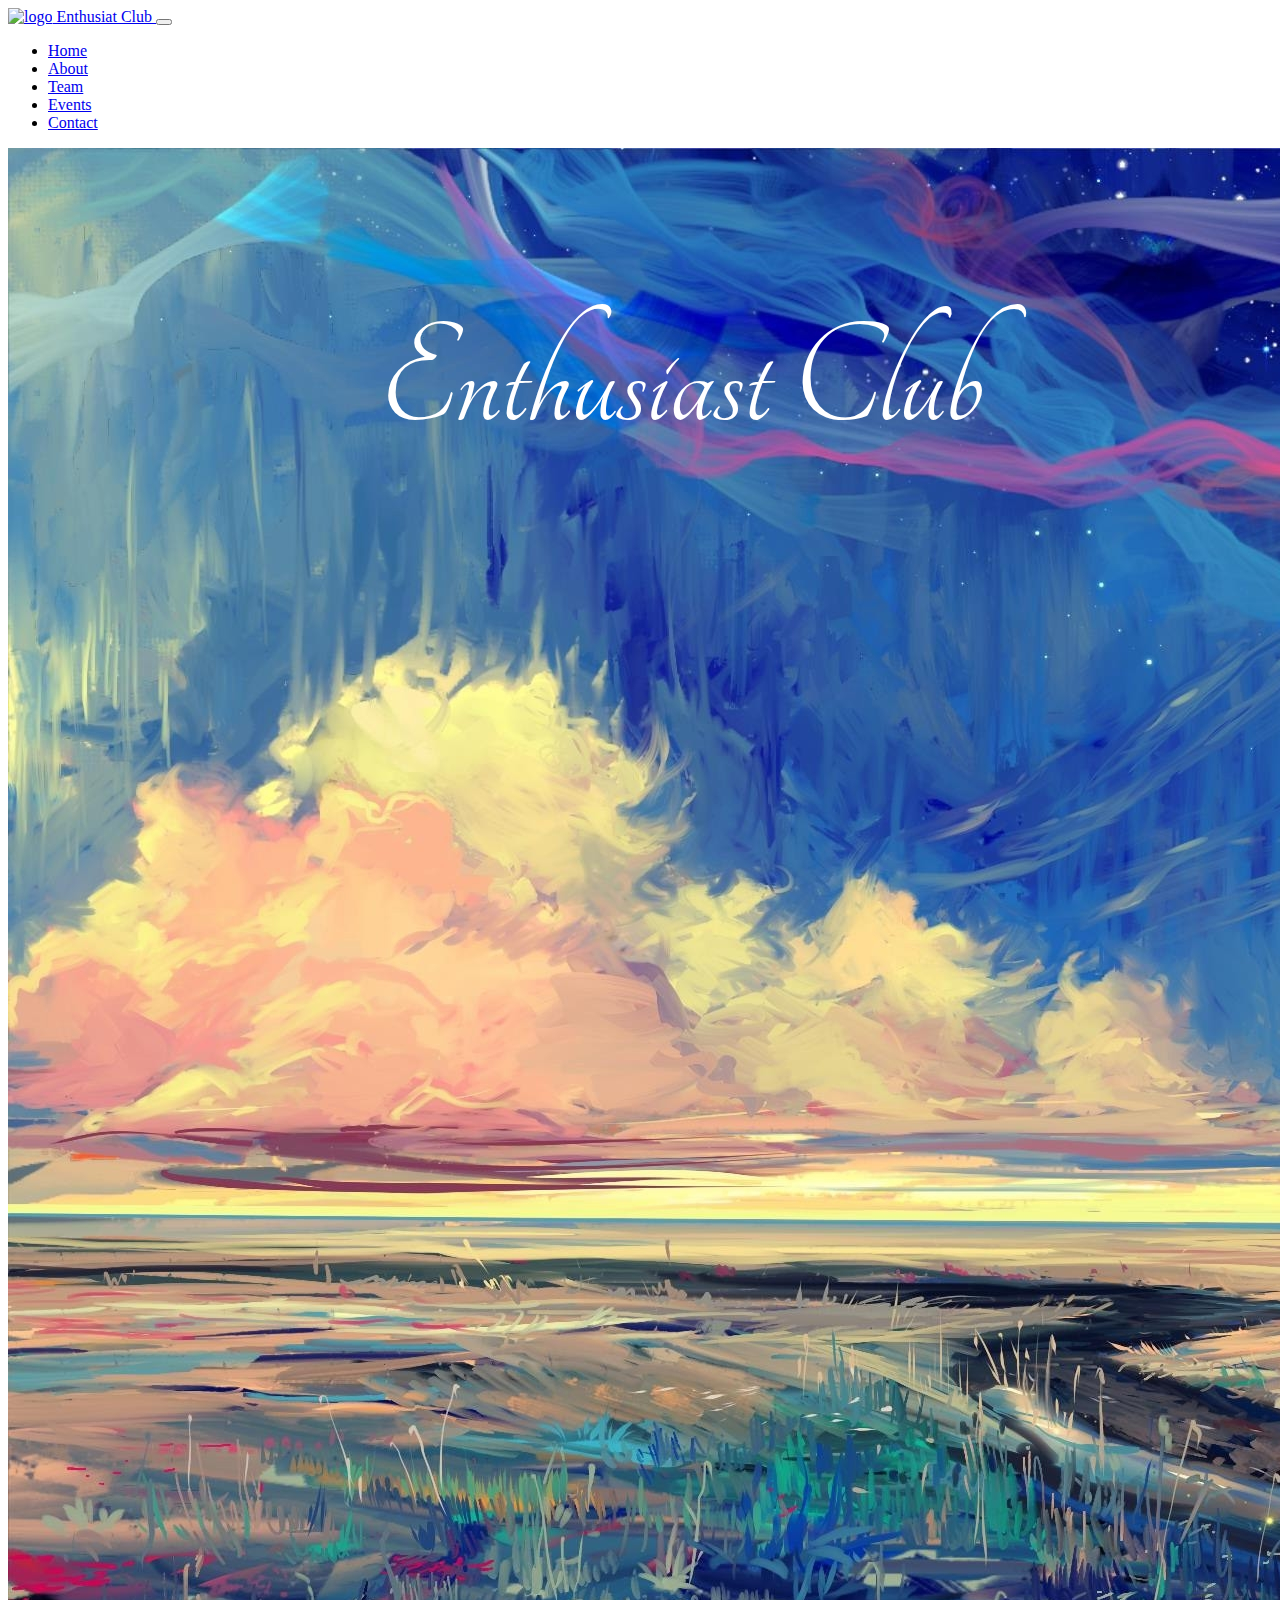
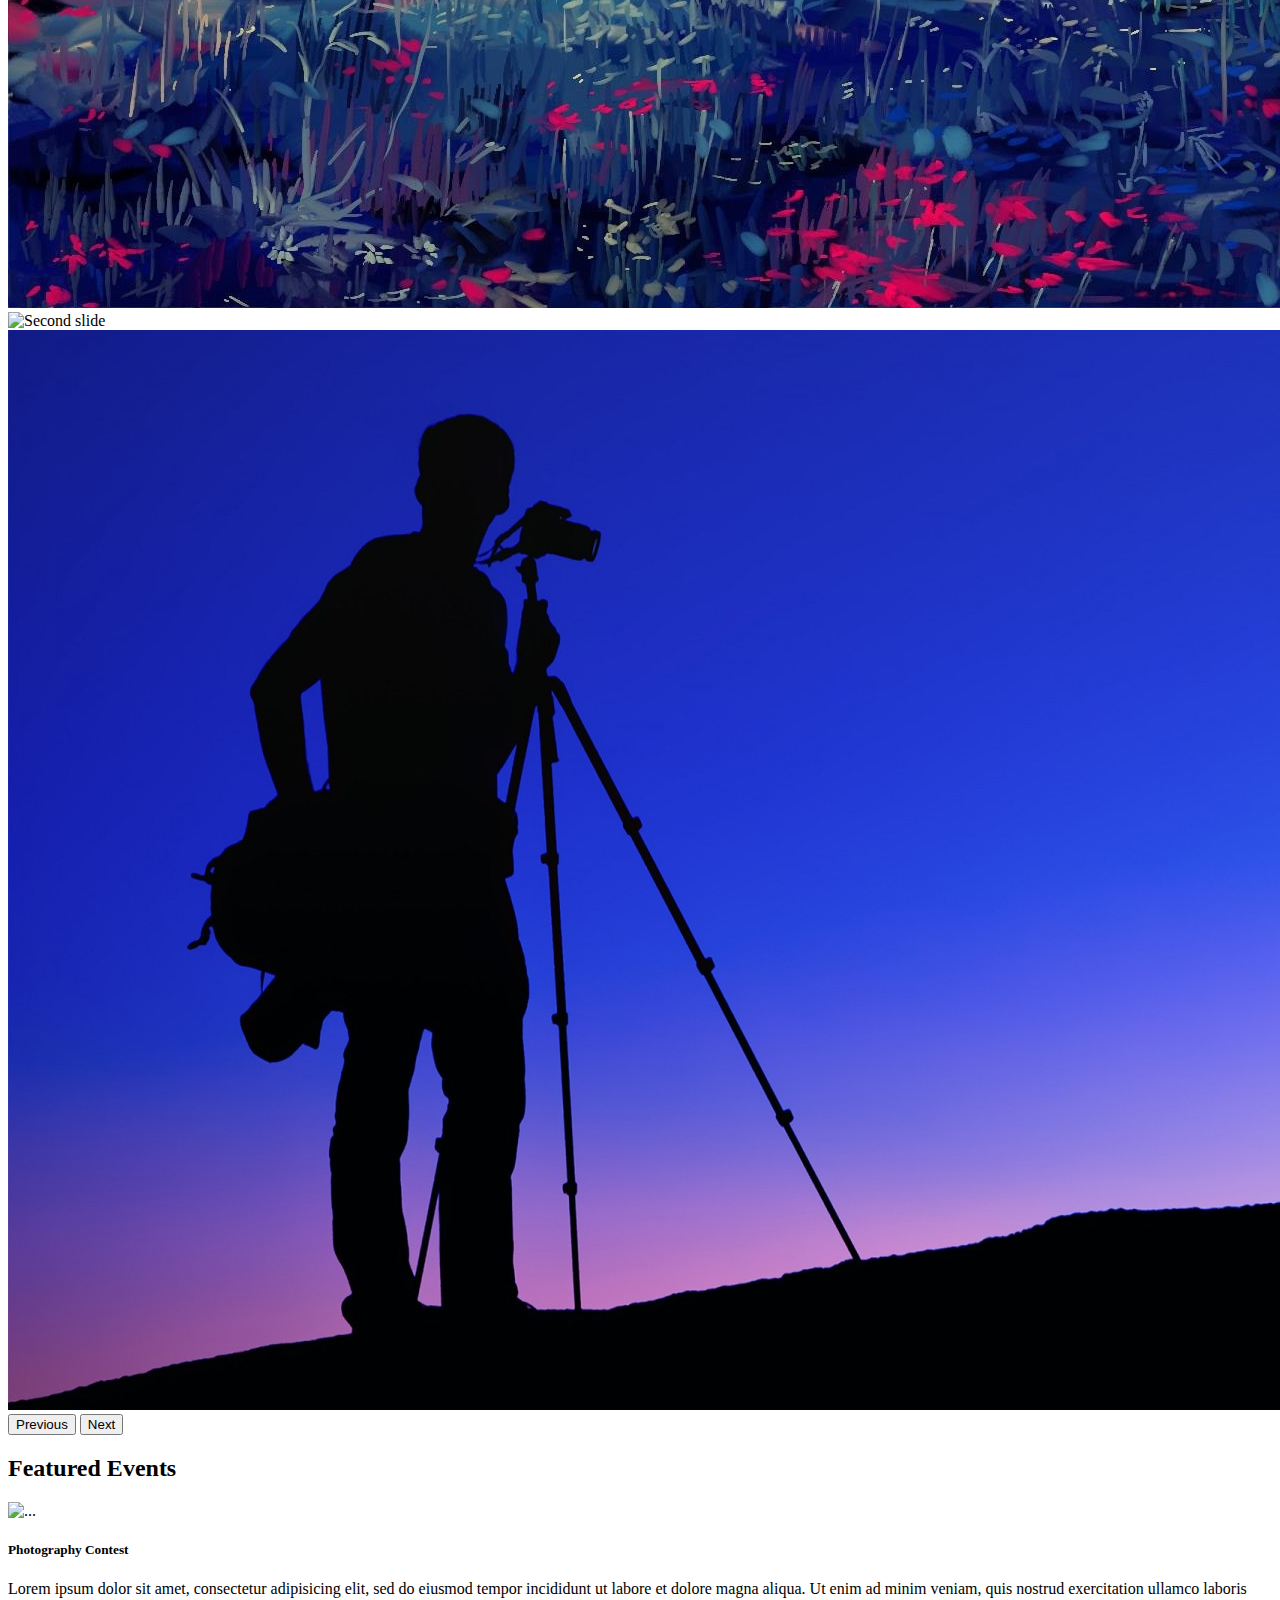
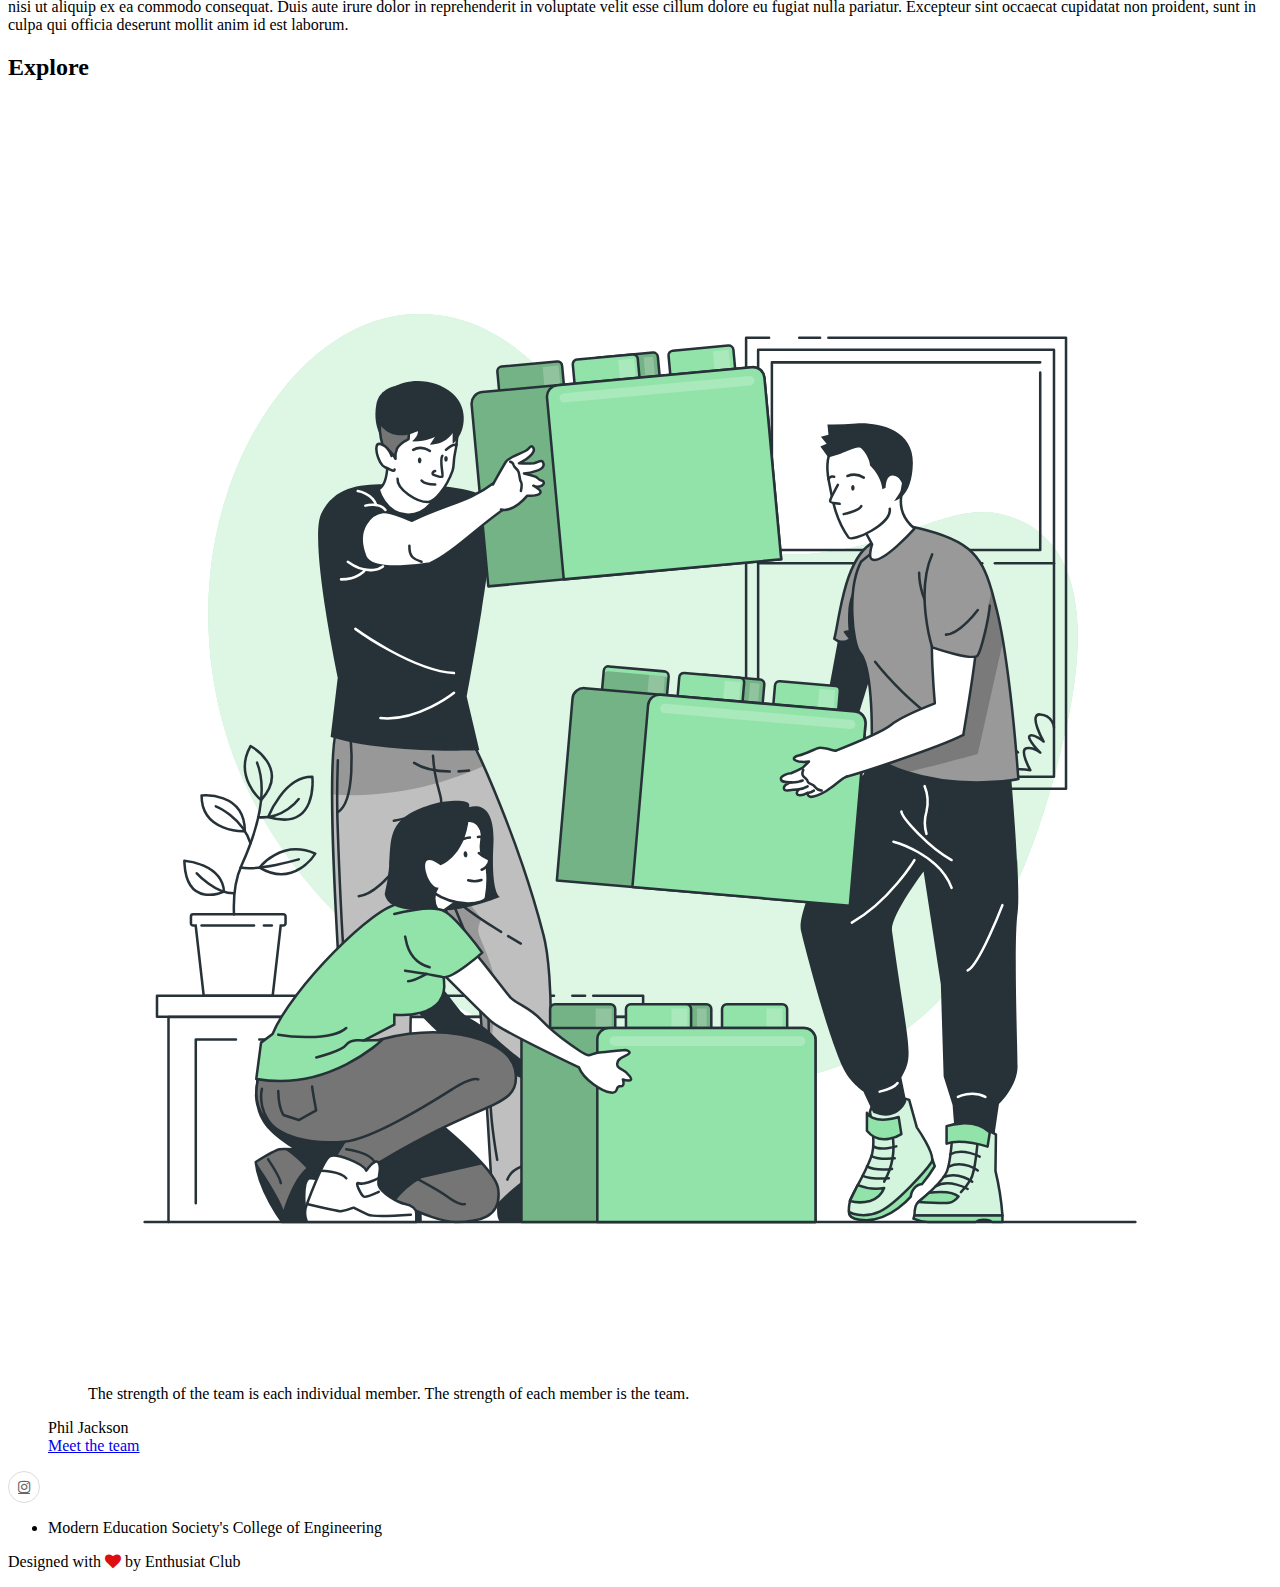
==== index.html @ 8f1eaae1 "Merge pull request #1 from EnthusiastClub/main" ====
<!DOCTYPE html>
<html lang="en" dir="ltr">

<head>
  <meta charset="utf-8">
  <meta name="viewport" content="width=device-width, initial-scale=1.0">
  <title>Enthusiast Club</title>
  <link id='favicon' rel="shortcut icon" href="https://ik.imagekit.io/ec/Vector_EC_Recreate_kZ7aZPhyqGZ.png?updatedAt=1634973877570" type="image/x-png">

  <link href="https://maxcdn.bootstrapcdn.com/font-awesome/4.7.0/css/font-awesome.min.css" rel="stylesheet" />
  <link rel="stylesheet" href="bootstrap.min.css">
  <link rel="stylesheet" href="master.css">
</head>

<body>

  <!-- navbar start -->
  <nav class="navbar navbar-expand-lg navbar-dark bg-dark">
    <div class="container-fluid">
      <a class="navbar-brand" href="#">
        <img src="https://ik.imagekit.io/ec/Vector_EC_Recreate_kZ7aZPhyqGZ.png?updatedAt=1634973877570" width='30' height='24' alt="logo"> Enthusiat Club
      </a>
      <button class="navbar-toggler" type="button" data-bs-toggle="collapse" data-bs-target="#navbarColor03" aria-controls="navbarColor03" aria-expanded="false" aria-label="Toggle navigation">
        <span class="navbar-toggler-icon"></span>
      </button>

      <div class="collapse navbar-collapse justify-content-end" id="navbarColor03">
        <ul class="navbar-nav ">
          <li class="nav-item">
            <a class="nav-link" href="index.html">Home</a>
          </li>
          <li class="nav-item">
            <a class="nav-link" href="about.html">About</a>
          </li>
          <li class="nav-item">
            <a class="nav-link" href="team.html">Team</a>
          </li>
          <li class="nav-item">
            <a class="nav-link" href="events.html">Events</a>
          </li>
          <li class="nav-item">
            <a class="nav-link" href="contact.html">Contact</a>
          </li>
        </ul>
      </div>
    </div>
  </nav>



  <!-- navbar end -->
  <div class="on-carousel">Enthusiast Club </div>
  <div id="carouselExampleControls" class="carousel slide" data-bs-ride="carousel">
    <div class="carousel-inner">
      <div class="carousel-item active">
        <img class="d-block w-100" src="assests/art.jpg" alt="First slide">
      </div>
      <div class="carousel-item">
        <img class="d-block w-100" src="assests/yoga.jpg" alt="Second slide">
      </div>
      <div class="carousel-item">
        <img class="d-block w-100" src="assests/photography.jpg" alt="Third slide">
      </div>
    </div>
    <button class="carousel-control-prev" type="button" data-bs-target="#carouselExampleControls" data-bs-slide="prev">
      <span class="carousel-control-prev-icon" aria-hidden="true"></span>
      <span class="visually-hidden">Previous</span>
    </button>
    <button class="carousel-control-next" type="button" data-bs-target="#carouselExampleControls" data-bs-slide="next">
      <span class="carousel-control-next-icon" aria-hidden="true"></span>
      <span class="visually-hidden">Next</span>
    </button>
  </div>


  <div class="container">
    <div class="text-center my-4">
      <h2>Featured Events</h2>
    </div>
    <div class="container my-4">
      <div class="row row-cols-1 row-cols-md-3 g-4">
        <div class="col">
          <div class="card">
            <img src="https://ik.imagekit.io/ec/events/photo_WQ56jfYJ6ry.png?updatedAt=1634973654478" class="card-img-top" height=400px alt="...">
            <div class="card-body">
              <h5 class="card-title">Photography Contest</h5>
              <p class="card-text">Lorem ipsum dolor sit amet, consectetur adipisicing elit, sed do eiusmod tempor incididunt ut labore et dolore magna aliqua. Ut enim ad minim veniam, quis nostrud exercitation ullamco laboris nisi ut aliquip ex ea
                commodo consequat. Duis aute irure dolor in reprehenderit in voluptate velit esse cillum dolore eu fugiat nulla pariatur. Excepteur sint occaecat cupidatat non proident, sunt in culpa qui officia deserunt mollit anim id est laborum.
              </p>
            </div>
          </div>
        </div>
      </div>
    </div>
  </div>

  <div class="container">
    <div class="text-center my-4">
      <h2>Explore</h2>
    </div>
    <div class="row">
      <div class="col-md-6">
        <svg class=animated id=freepik_stories-team-work version=1.1 viewBox="0 0 500 500" xmlns=http://www.w3.org/2000/svg xmlns:svgjs=http://svgjs.com/svgjs xmlns:xlink=http://www.w3.org/1999/xlink>
          <style>
            svg#freepik_stories-team-work:not(.animated) .animable {
              opacity: 0
            }

            svg#freepik_stories-team-work.animated #freepik--background-simple--inject-2 {
              animation: 1s 1 forwards cubic-bezier(.36, -.01, .5, 1.38) slideRight, 1.5s Infinite linear floating;
              animation-delay: 0s, 1s
            }

            svg#freepik_stories-team-work.animated #freepik--Floor--inject-2 {
              animation: 1s 1 forwards cubic-bezier(.36, -.01, .5, 1.38) slideUp, 1.5s Infinite linear floating;
              animation-delay: 0s, 1s
            }

            svg#freepik_stories-team-work.animated #freepik--Window--inject-2 {
              animation: 1s 1 forwards cubic-bezier(.36, -.01, .5, 1.38) slideLeft, 1.5s Infinite linear floating;
              animation-delay: 0s, 1s
            }

            svg#freepik_stories-team-work.animated #freepik--Table--inject-2 {
              animation: 1s 1 forwards cubic-bezier(.36, -.01, .5, 1.38) slideRight, 1.5s Infinite linear floating;
              animation-delay: 0s, 1s
            }

            svg#freepik_stories-team-work.animated #freepik--character-3--inject-2 {
              animation: 1s 1 forwards cubic-bezier(.36, -.01, .5, 1.38) slideUp, 1.5s Infinite linear floating;
              animation-delay: 0s, 1s
            }

            svg#freepik_stories-team-work.animated #freepik--character-2--inject-2 {
              animation: 1s 1 forwards cubic-bezier(.36, -.01, .5, 1.38) lightSpeedRight, 1.5s Infinite linear floating;
              animation-delay: 0s, 1s
            }

            svg#freepik_stories-team-work.animated #freepik--character-1--inject-2 {
              animation: 1s 1 forwards cubic-bezier(.36, -.01, .5, 1.38) slideDown, 1.5s Infinite linear floating;
              animation-delay: 0s, 1s
            }

            @keyframes slideRight {
              0% {
                opacity: 0;
                transform: translateX(30px)
              }

              100% {
                opacity: 1;
                transform: translateX(0)
              }
            }

            @keyframes floating {
              0% {
                opacity: 1;
                transform: translateY(0)
              }

              50% {
                transform: translateY(-10px)
              }

              100% {
                opacity: 1;
                transform: translateY(0)
              }
            }

            @keyframes slideUp {
              0% {
                opacity: 0;
                transform: translateY(30px)
              }

              100% {
                opacity: 1;
                transform: inherit
              }
            }

            @keyframes slideLeft {
              0% {
                opacity: 0;
                transform: translateX(-30px)
              }

              100% {
                opacity: 1;
                transform: translateX(0)
              }
            }

            @keyframes lightSpeedRight {
              from {
                transform: translate3d(50%, 0, 0) skewX(-20deg);
                opacity: 0
              }

              60% {
                transform: skewX(10deg);
                opacity: 1
              }

              80% {
                transform: skewX(-2deg)
              }

              to {
                opacity: 1;
                transform: translate3d(0, 0, 0)
              }
            }

            @keyframes slideDown {
              0% {
                opacity: 0;
                transform: translateY(-30px)
              }

              100% {
                opacity: 1;
                transform: translateY(0)
              }
            }
          </style>
          <g id=freepik--background-simple--inject-2 class=animable style="transform-origin:248.588px 250.609px">
            <g id=elt0tnafhuuo>
              <path d=M67.93,167.09s-27.88,72,11.3,144.5S199.11,422.39,263.7,455.14s131.66,16.8,163.53-36.84-11.84-91.93-11.9-168.42,11.45-96.74-30-161.36-143.06-78.93-219.9-31S67.93,167.09,67.93,167.09Z
                style="fill:#fff;opacity:.7;transform-origin:248.588px 250.609px" class=animable></path>
            </g>
            <path
              d=M110,112.47C123.46,96.39,141.65,84,163.33,84.21c37,.46,57,33.21,78.22,58.47,11,13.1,23.49,25.74,39.83,31.9,24.51,9.23,51.81,3.84,75.69-4.73,10.7-3.84,23.37-9.24,35.42-6.48,36.63,8.38,32.82,53.08,26.77,81.39C411.09,283,397.81,323.66,370.9,353c-64.43,70.29-180.38,27.2-238.5-28.89-4.27-4.13-8.36-8.43-12.21-13A179.75,179.75,0,0,1,95,272.74C76.28,233.79,73.7,186.45,90,146.2A128,128,0,0,1,110,112.47Z
              style="fill:#92e3a9;transform-origin:251.184px 236.874px" class=animable id=eln4mu0pn1d7e></path>
            <g id=el1ot7yx2hgf1>
              <path
                d=M110,112.47C123.46,96.39,141.65,84,163.33,84.21c37,.46,57,33.21,78.22,58.47,11,13.1,23.49,25.74,39.83,31.9,24.51,9.23,51.81,3.84,75.69-4.73,10.7-3.84,23.37-9.24,35.42-6.48,36.63,8.38,32.82,53.08,26.77,81.39C411.09,283,397.81,323.66,370.9,353c-64.43,70.29-180.38,27.2-238.5-28.89-4.27-4.13-8.36-8.43-12.21-13A179.75,179.75,0,0,1,95,272.74C76.28,233.79,73.7,186.45,90,146.2A128,128,0,0,1,110,112.47Z
                style="fill:#fff;opacity:.7;transform-origin:251.184px 236.874px" class=animable></path>
            </g>
          </g>
          <g id=freepik--Floor--inject-2 class=animable style="transform-origin:250px 443.43px">
            <line class=animable id=el79w4qjqgcl style="fill:none;stroke:#263238;stroke-linecap:round;stroke-linejoin:round;transform-origin:250px 443.43px" x1=54.05 x2=445.95 y1=443.43 y2=443.43></line>
          </g>
          <g id=freepik--Window--inject-2 class=animable style="transform-origin:355.245px 182.845px">
            <polyline class=animable id=elty707m2bl9n points="291.97 240.8 291.97 93.66 301.08 93.66" style="fill:none;stroke:#263238;stroke-linecap:round;stroke-linejoin:round;transform-origin:296.525px 167.23px"></polyline>
            <line class=animable id=elw7iupktbaar style="fill:none;stroke:#263238;stroke-linecap:round;stroke-linejoin:round;transform-origin:291.97px 256.36px" x1=291.97 x2=291.97 y1=258.31 y2=254.41></line>
            <polyline class=animable id=elhv4njigleb7 points="324.51 93.66 418.52 93.66 418.52 272.03 291.97 272.03" style="fill:none;stroke:#263238;stroke-linecap:round;stroke-linejoin:round;transform-origin:355.245px 182.845px"></polyline>
            <line class=animable id=elxkyp9njxt1 style="fill:none;stroke:#263238;stroke-linecap:round;stroke-linejoin:round;transform-origin:317.12px 93.66px" x1=312.99 x2=321.25 y1=93.66 y2=93.66></line>
            <rect class=animable height=168.87 style="fill:none;stroke:#263238;stroke-linecap:round;stroke-linejoin:round;transform-origin:355.245px 182.845px" width=117.03 x=296.73 y=98.41 id=elg0uy6qunoj4></rect>
            <polyline class=animable id=elwlpexm7tje points="408.32 107.45 408.32 177.58 302.17 177.58 302.17 173" style="fill:none;stroke:#263238;stroke-linecap:round;stroke-linejoin:round;transform-origin:355.245px 142.515px"></polyline>
            <polyline class=animable id=elu436w5joodl points="302.17 162.28 302.17 103.39 408.32 103.39" style="fill:none;stroke:#263238;stroke-linecap:round;stroke-linejoin:round;transform-origin:355.245px 132.835px"></polyline>
            <line class=animable id=elth34e946vwk style="fill:none;stroke:#263238;stroke-linecap:round;stroke-linejoin:round;transform-origin:302.17px 167.265px" x1=302.17 x2=302.17 y1=169.49 y2=165.04></line>
            <line class=animable id=el565ixlwlbb7 style="fill:none;stroke:#263238;stroke-linecap:round;stroke-linejoin:round;transform-origin:402.075px 182.84px" x1=390.39 x2=413.76 y1=182.84 y2=182.84></line>
            <line class=animable id=elydpa6iwu7rd style="fill:none;stroke:#263238;stroke-linecap:round;stroke-linejoin:round;transform-origin:383.735px 182.84px" x1=382.08 x2=385.39 y1=182.84 y2=182.84></line>
            <line class=animable id=elpxby56jjv4 style="fill:none;stroke:#263238;stroke-linecap:round;stroke-linejoin:round;transform-origin:337.435px 182.84px" x1=296.73 x2=378.14 y1=182.84 y2=182.84></line>
            <polyline class=animable id=elf7zy1svhvi points="349.36 177.58 349.36 175.16 359.15 175.16 359.15 176.53 355.25 176.53 355.25 177.58"
              style="fill:none;stroke:#263238;stroke-linecap:round;stroke-linejoin:round;transform-origin:354.255px 176.37px"></polyline>
            <path d=M296.93,246s1.63,1.23,2.77,8.67c0,0,2-11.88,4.34-12.06s1.9,7.72,1.9,7.72.4-3.89,2.26-3.71,0,8,0,8,2.24-6.14,4.36-6-1.4,11.12-1.4,11.12,5.44-3.94,7.64-2-1.22,6.78-1.22,6.78,7.8-1.69,9,2.89
              style="fill:none;stroke:#263238;stroke-linecap:round;stroke-linejoin:round;transform-origin:311.755px 255.008px" class=animable id=elr8vqlkvjtko></path>
            <path
              d=M326.59,263s3.4-2.23,6.08-1.19c0,0-1.7-2.59,0-4.17s3.88,4.17,3.88,4.17.25-9.65,3.65-9.16,0,9.16,0,9.16,6.07-5.38,7.53-3.51-1,4.7-1,4.7a6.58,6.58,0,0,1,6.32,1.55s4.07-4.15,8.59-4.75c0,0-3-8.73-1.55-10.49s4.11,7.62,4.11,7.62,1.16-6.1,5-6.58c0,0-3.17-1.72-2.23-4.33s5.31.62,5.31.62-1.8-4.59,1.05-5.85,4,3.84,4,3.84.8-5.34,4.14-5,2.26,6.44,2.26,6.44,3.15-4.88,4.84-4.39c3.37,1,2.35,8.72,2.35,8.72s4.7-3.27,5.92-1.76-4.9,5.81-4.9,5.81,4.67.51,7.58,3.24
              style="fill:none;stroke:#263238;stroke-linecap:round;stroke-linejoin:round;transform-origin:363.055px 252.082px" class=animable id=elm32tts06su8></path>
            <path d=M413.76,247.8s-.54-4.9-5.44-5.16,1.35,10.75,1.35,10.75-4.05-3.35-5.5-2.32,4.15,6.71,4.15,6.71-2.69-2.49-5.52-1.72,1.61,8.66,1.61,8.66A20.18,20.18,0,0,0,392,266.18
              style="fill:none;stroke:#263238;stroke-linecap:round;stroke-linejoin:round;transform-origin:402.88px 254.408px" class=animable id=elg1jfuct8ga8></path>
          </g>
          <g id=freepik--Table--inject-2 class=animable style="transform-origin:155.09px 349.3px">
            <line class=animable id=el6ulc85enyjc style="fill:none;stroke:#263238;stroke-linecap:round;stroke-linejoin:round;transform-origin:246.69px 421.41px" x1=246.69 x2=246.69 y1=399.65 y2=443.17></line>
            <line class=animable id=el640r3d5mtc style="fill:none;stroke:#263238;stroke-linecap:round;stroke-linejoin:round;transform-origin:246.69px 390.07px" x1=246.69 x2=246.69 y1=385.41 y2=394.73></line>
            <polyline class=animable id=elaiz0th3g8h7 points="63.49 443.43 63.49 362.33 246.69 362.33 246.69 380.13" style="fill:none;stroke:#263238;stroke-linecap:round;stroke-linejoin:round;transform-origin:155.09px 402.88px"></polyline>
            <polyline class=animable id=elbfvevttel7i points="90.18 371.2 74.28 371.2 74.28 435.99" style="fill:none;stroke:#263238;stroke-linecap:round;stroke-linejoin:round;transform-origin:82.23px 403.595px"></polyline>
            <polyline class=animable id=ellq1bmkf13jd points="235.9 443.17 235.9 371.2 99.41 371.2" style="fill:none;stroke:#263238;stroke-linecap:round;stroke-linejoin:round;transform-origin:167.655px 407.185px"></polyline>
            <line class=animable id=el4jr3y2lao8m style="fill:none;stroke:#263238;stroke-linecap:round;stroke-linejoin:round;transform-origin:225.755px 353.93px" x1=228.28 x2=223.23 y1=353.93 y2=353.93></line>
            <polyline class=animable id=el7zkgndcbk35 points="215.98 353.93 58.94 353.93 58.94 362.27 251.24 362.27 251.24 353.93 231.5 353.93"
              style="fill:none;stroke:#263238;stroke-linecap:round;stroke-linejoin:round;transform-origin:155.09px 358.1px"></polyline>
            <path d=M69.77,300.49s15,1.19,15.68,12.29C85.45,312.78,70.2,319.8,69.77,300.49Z style="fill:none;stroke:#263238;stroke-linecap:round;stroke-linejoin:round;transform-origin:77.61px 307.257px" class=animable id=elyd3lhltkash></path>
            <path d=M99.54,303.25s8.41-11.37,22-5.54C121.54,297.71,113.24,311.45,99.54,303.25Z style="fill:none;stroke:#263238;stroke-linecap:round;stroke-linejoin:round;transform-origin:110.54px 300.954px" class=animable id=els50lrblpuqj></path>
            <path d=M120.39,267.35s2.42,21.87-17.49,15.85C102.9,283.2,109.22,267.12,120.39,267.35Z style="fill:none;stroke:#263238;stroke-linecap:round;stroke-linejoin:round;transform-origin:111.691px 275.798px" class=animable id=el4jvrdfqy0dk>
            </path>
            <path d=M95.94,255.17s15.75,8.5,4.17,21.38C100.11,276.55,89.07,267.35,95.94,255.17Z style="fill:none;stroke:#263238;stroke-linecap:round;stroke-linejoin:round;transform-origin:99.0244px 265.86px" class=animable id=eluu2wvk5fesm></path>
            <path d=M76.57,274.72S93.69,273,93.69,288.84C93.69,288.84,76.57,289.52,76.57,274.72Z style="fill:none;stroke:#263238;stroke-linecap:round;stroke-linejoin:round;transform-origin:85.13px 281.755px" class=animable id=el50w8zmsma8f></path>
            <path d=M89.4,321.73c-.25-5.32-.25-12.16,3-19.39,7.49-16.68,10-30.73,6.11-40.63 style="fill:none;stroke:#263238;stroke-linecap:round;stroke-linejoin:round;transform-origin:94.8143px 291.72px" class=animable id=elag60e614uc6></path>
            <path d=M82.19,279s10.26,4.08,13.75,14.65 style="fill:none;stroke:#263238;stroke-linecap:round;stroke-linejoin:round;transform-origin:89.065px 286.325px" class=animable id=el3w47whtqe3j></path>
            <path d=M115,276.1s-5.93,8.08-16,7.21 style="fill:none;stroke:#263238;stroke-linecap:round;stroke-linejoin:round;transform-origin:107px 279.738px" class=animable id=elwgad9gn6wnk></path>
            <path d=M115,300s-16.43,4.73-23,3.18 style="fill:none;stroke:#263238;stroke-linecap:round;stroke-linejoin:round;transform-origin:103.5px 301.746px" class=animable id=el1veiwvkxp7l></path>
            <path d=M74.67,305.49s7.35,8.06,14.73,7.93 style="fill:none;stroke:#263238;stroke-linecap:round;stroke-linejoin:round;transform-origin:82.035px 309.456px" class=animable id=elz0rmbao7oal></path>
            <path d=M108.93,321.73H73.24a.87.87,0,0,0-.87.87v2.71a.86.86,0,0,0,.87.86h1l3.18,27.76H104.7l3.18-27.76h1.05a.85.85,0,0,0,.86-.86V322.6A.86.86,0,0,0,108.93,321.73Z
              style="fill:none;stroke:#263238;stroke-miterlimit:10;transform-origin:91.08px 337.83px" class=animable id=elqc4ld7dr4r></path>
            <line class=animable id=el7rcef11lkkc style="fill:none;stroke:#263238;stroke-linecap:round;stroke-linejoin:round;transform-origin:86.95px 326.17px" x1=76.57 x2=97.33 y1=326.17 y2=326.17></line>
            <line class=animable id=el4bg24uj41dh style="fill:none;stroke:#263238;stroke-linecap:round;stroke-linejoin:round;transform-origin:102.8px 326.17px" x1=101.24 x2=104.36 y1=326.17 y2=326.17></line>
          </g>
          <g id=freepik--character-3--inject-2 class=animable style="transform-origin:308.395px 285.461px">
            <path d=M328.71,211.09l-4,21.74-32.62,19.82,4.51,8.28s37.71-11.5,38.63-14.19,9.61-31.18,9.61-31.18Z style="fill:#263238;transform-origin:318.465px 236.01px" class=animable id=elfhcvd03ugnq></path>
            <path d=M343,174.33l-2.18,26.36-1.15,13.83c-6.29,3.06-12.44-1.54-12.82-1.84h0C328.56,207.66,330.55,179.33,343,174.33Z style="fill:#999;stroke:#263238;stroke-linecap:round;stroke-linejoin:round;transform-origin:334.925px 194.948px"
              class=animable id=elfwms8go42vn></path>
            <path d=M340.78,200.69l-1.15,13.83c-6.29,3.06-12.44-1.54-12.82-1.84.27.12,3.58,1.52,5.73,0a16.78,16.78,0,0,1-2-2.64c-.13-.52,2-.66,2-.66s-1.4-11.21,2.33-16C336.33,191.56,338.61,195.36,340.78,200.69Z
              style="fill:#263238;transform-origin:333.795px 204.242px" class=animable id=elfhhes0ao4l></path>
            <path d=M365.59,418.44l1,2.94a59.51,59.51,0,0,1-5.08,7.14s-1-.32-2.64,1.13a6.07,6.07,0,0,0-1.76,3.76s-7.64,9.16-17.33,9.29-6.77-4.75-6.77-4.75Z
              style="fill:#92e3a9;stroke:#263238;stroke-linecap:round;stroke-linejoin:round;transform-origin:349.594px 430.571px" class=animable id=elqndl2qn443></path>
            <path d=M356.48,395.13s-13-4.79-15.54,4.79c0,0,2.32,10.55.93,16.32s-8.39,16.79-8.82,18.88c-.85,4.1-.21,4.38-.21,4.38s5.09,2.94,11.93-.21,18.68-16.71,20.53-19.5S359.5,406,359.5,406Z style="fill:#fff;transform-origin:349.099px 417.34px"
              class=animable id=eluhrq1ti69ai></path>
            <g id=eliv82mac45q class=animable style="clip-path:url(#freepik--clip-path--inject-2);transform-origin:349.099px 417.34px">
              <g id=elrzca6eo1vt9>
                <path d=M356.48,395.13s-13-4.79-15.54,4.79c0,0,2.32,10.55.93,16.32s-8.39,16.79-8.82,18.88c-.85,4.1-.21,4.38-.21,4.38s5.09,2.94,11.93-.21,18.68-16.71,20.53-19.5S359.5,406,359.5,406Z
                  style="fill:#92e3a9;opacity:.4;transform-origin:349.099px 417.34px" class=animable></path>
              </g>
            </g>
            <path d=M356.48,395.13s-13-4.79-15.54,4.79c0,0,2.32,10.55.93,16.32s-8.39,16.79-8.82,18.88c-.85,4.1-.21,4.38-.21,4.38s5.09,2.94,11.93-.21,18.68-16.71,20.53-19.5S359.5,406,359.5,406Z
              style="fill:none;stroke:#263238;stroke-linecap:round;stroke-linejoin:round;transform-origin:349.099px 417.34px" class=animable id=el5wesywpqcvd></path>
            <path d=M349.83,408.68a28.23,28.23,0,0,1-3.25,18.8 style="fill:none;stroke:#263238;stroke-linecap:round;stroke-linejoin:round;transform-origin:348.417px 418.08px" class=animable id=elu177v7zyrmt></path>
            <path d=M346.58,430a8.77,8.77,0,0,1-5.56,5.14,15.47,15.47,0,0,1-8,0l3.12-6.32A19.94,19.94,0,0,0,346.58,430Z style="fill:#92e3a9;stroke:#263238;stroke-linecap:round;stroke-linejoin:round;transform-origin:339.8px 432.243px" class=animable
              id=el23u0myui1i5></path>
            <path d=M348.42,426.17s-6.8.41-10.35-1 style="fill:none;stroke:#263238;stroke-linecap:round;stroke-linejoin:round;transform-origin:343.245px 425.698px" class=animable id=elim3tsd09ile></path>
            <path d=M349.68,422.42s-6.36,1-9.91-1 style="fill:none;stroke:#263238;stroke-linecap:round;stroke-linejoin:round;transform-origin:344.725px 422.045px" class=animable id=elndp9dh403y></path>
            <path d=M350.76,418.25s-5.57.81-9.21-.91 style="fill:none;stroke:#263238;stroke-linecap:round;stroke-linejoin:round;transform-origin:346.155px 417.89px" class=animable id=elywlbytumcyq></path>
            <path d=M351.38,413.53s-6.2,1.94-9.13,0 style="fill:none;stroke:#263238;stroke-linecap:round;stroke-linejoin:round;transform-origin:346.815px 413.961px" class=animable id=elvr7csxwvqpr></path>
            <path d=M352.31,401.87l1.08,6.81s-8.2,5.4-13.62-1.35l0-7.11S341.81,405,352.31,401.87Z style="fill:#92e3a9;stroke:#263238;stroke-linecap:round;stroke-linejoin:round;transform-origin:346.58px 405.472px" class=animable id=elyn0866n8d6>
            </path>
            <path
              d=M345.19,249c-8.31,26.33-34.1,68.56-31.49,79.37,1.43,5.9,9.94,39.33,16.6,54,2.53,5.61,8,9.36,8,9.36l3.95,8.47c9.63,4.19,13.08-4.33,13.08-4.33l-1.94-9.6c5.16-9.38,3-9.38-3.71-58-.79-5.73,12.5-23.44,12.5-23.44L369,349.39l1.11,36.5,3.54,11.28s.88,10.59.8,11.23h15.83L392,396.76s7.35-6.93,7.35-14.93-1.58-48.75,0-60.62-3.7-67.21-3.7-67.21Z
              style="fill:#263238;transform-origin:356.58px 328.7px" class=animable id=elrv55hilkpb></path>
            <g id=el4hz072zz3nn>
              <path d=M236.88,224.6h22a1.88,1.88,0,0,1,1.88,1.88v15.7a0,0,0,0,1,0,0H235a0,0,0,0,1,0,0v-15.7a1.88,1.88,0,0,1,1.88-1.88Z style="fill:#92e3a9;transform-origin:247.88px 233.39px;transform:rotate(5.14276deg)" class=animable></path>
            </g>
            <g id=elexdlfv9sx8h class=animable style="clip-path:url(#freepik--clip-path-2--inject-2);transform-origin:247.88px 233.39px">
              <g id=eljzlk96lxeil>
                <path d=M236.88,224.6h22a1.88,1.88,0,0,1,1.88,1.88v15.7a0,0,0,0,1,0,0H235a0,0,0,0,1,0,0v-15.7a1.88,1.88,0,0,1,1.88-1.88Z style="fill-opacity:.7;opacity:.3;transform-origin:247.88px 233.39px;transform:rotate(5.14276deg)"
                  class=animable></path>
              </g>
              <g id=elh0rk0p255fe>
                <rect class=animable height=12.66 style="fill:#fff;fill-opacity:.7;opacity:.3;transform-origin:256.205px 233.3px;transform:rotate(4.91deg)" width=6.33 x=253.04 y=226.97></rect>
              </g>
            </g>
            <g id=el4np5hwbn4lu>
              <path d=M236.88,224.6h22a1.88,1.88,0,0,1,1.88,1.88v15.7a0,0,0,0,1,0,0H235a0,0,0,0,1,0,0v-15.7a1.88,1.88,0,0,1,1.88-1.88Z
                style="fill:none;stroke:#263238;stroke-linecap:round;stroke-linejoin:round;transform-origin:247.88px 233.39px;transform:rotate(5.14276deg)" class=animable></path>
            </g>
            <g id=elhdt9soijlej>
              <path d=M274.74,227.86h22a1.88,1.88,0,0,1,1.88,1.88v15.7a0,0,0,0,1,0,0H272.86a0,0,0,0,1,0,0v-15.7a1.88,1.88,0,0,1,1.88-1.88Z style="fill:#92e3a9;transform-origin:285.74px 236.65px;transform:rotate(4.91deg)" class=animable></path>
            </g>
            <g id=elo2w9r7i3gy class=animable style="clip-path:url(#freepik--clip-path-3--inject-2);transform-origin:285.74px 236.65px">
              <g id=el0i2b647hcd9e>
                <path d=M274.74,227.86h22a1.88,1.88,0,0,1,1.88,1.88v15.7a0,0,0,0,1,0,0H272.86a0,0,0,0,1,0,0v-15.7a1.88,1.88,0,0,1,1.88-1.88Z style="fill-opacity:.7;opacity:.3;transform-origin:285.74px 236.65px;transform:rotate(4.91deg)"
                  class=animable></path>
              </g>
              <g id=el79bdal0gg6x>
                <rect class=animable height=12.66 style="fill:#fff;fill-opacity:.7;opacity:.3;transform-origin:294.89px 236.63px;transform:rotate(4.91deg)" width=3.82 x=292.98 y=230.3></rect>
              </g>
            </g>
            <g id=elnujx3awpiy>
              <path d=M274.74,227.86h22a1.88,1.88,0,0,1,1.88,1.88v15.7a0,0,0,0,1,0,0H272.86a0,0,0,0,1,0,0v-15.7a1.88,1.88,0,0,1,1.88-1.88Z
                style="fill:none;stroke:#263238;stroke-linecap:round;stroke-linejoin:round;transform-origin:285.74px 236.65px;transform:rotate(4.91deg)" class=animable></path>
            </g>
            <g id=elwmici44ym8>
              <path d=M266.77,227.17h22a1.88,1.88,0,0,1,1.88,1.88v15.7a0,0,0,0,1,0,0H264.89a0,0,0,0,1,0,0v-15.7A1.88,1.88,0,0,1,266.77,227.17Z
                style="fill:#92e3a9;stroke:#263238;stroke-linecap:round;stroke-linejoin:round;transform-origin:277.77px 235.96px;transform:rotate(4.91deg)" class=animable></path>
            </g>
            <g id=elzlje7iuprd9>
              <path d=M304.63,230.43h22a1.88,1.88,0,0,1,1.88,1.88V248a0,0,0,0,1,0,0H302.75a0,0,0,0,1,0,0v-15.7A1.88,1.88,0,0,1,304.63,230.43Z
                style="fill:#92e3a9;stroke:#263238;stroke-linecap:round;stroke-linejoin:round;transform-origin:315.63px 239.215px;transform:rotate(4.91deg)" class=animable></path>
            </g>
            <g id=eluml9g4rvqd>
              <rect class=animable height=12.66 style="fill:#fff;fill-opacity:.7;opacity:.3;transform-origin:286.095px 235.87px;transform:rotate(4.91deg)" width=6.33 x=282.93 y=229.54></rect>
            </g>
            <g id=el8qz3tuk1z3b>
              <rect class=animable height=12.66 style="fill:#fff;fill-opacity:.7;opacity:.3;transform-origin:323.535px 239.09px;transform:rotate(4.91deg)" width=6.33 x=320.37 y=232.76></rect>
            </g>
            <path d=M339.19,246.39,333,318.32l-115.89-10,6.19-71.92a4.54,4.54,0,0,1,4.92-4.14l106.82,9.18A4.54,4.54,0,0,1,339.19,246.39Z style="fill:#92e3a9;transform-origin:278.16px 275.281px" class=animable id=elb2ms0wffxd></path>
            <g id=elhad7xu83618 class=animable style="clip-path:url(#freepik--clip-path-4--inject-2);transform-origin:278.16px 275.281px">
              <g id=elhdleif1bl0t>
                <path d=M339.19,246.39,333,318.32l-115.89-10,6.19-71.92a4.54,4.54,0,0,1,4.92-4.14l106.82,9.18A4.54,4.54,0,0,1,339.19,246.39Z style="fill-opacity:.7;opacity:.3;transform-origin:278.16px 275.281px" class=animable></path>
              </g>
            </g>
            <path d=M339.19,246.39,333,318.32l-115.89-10,6.19-71.92a4.54,4.54,0,0,1,4.92-4.14l106.82,9.18A4.54,4.54,0,0,1,339.19,246.39Z style="fill:none;stroke:#263238;stroke-linecap:round;stroke-linejoin:round;transform-origin:278.16px 275.281px"
              class=animable id=el08pp4yodk0oc></path>
            <path d=M339.19,246.39,333,318.32l-86-7.4L253.2,239a4.54,4.54,0,0,1,4.92-4.14l76.93,6.61A4.54,4.54,0,0,1,339.19,246.39Z style="fill:#92e3a9;stroke:#263238;stroke-linecap:round;stroke-linejoin:round;transform-origin:293.104px 276.581px"
              class=animable id=elerfuu3v4a8f></path>
            <g id=elft2x9fc4i7>
              <path d=M333.15,248.45l-73.51-6.32a1.88,1.88,0,0,1-1.71-2h0a1.88,1.88,0,0,1,2-1.71l73.51,6.32a1.88,1.88,0,0,1,1.71,2h0A1.88,1.88,0,0,1,333.15,248.45Z style="fill:#fff;fill-opacity:.7;opacity:.3;transform-origin:296.54px 243.435px"
                class=animable></path>
            </g>
            <path d=M390.8,408.81s-5.54-3.95-17-3.16c0,0-.84,13.75-2.4,17.75s-9.78,10.93-11.31,12.12-1.53,5.34-1.53,5.34h34.82a110.91,110.91,0,0,0-2.77-17.66Z style="fill:#fff;transform-origin:375.97px 423.203px" class=animable id=el5pyc33o2b7h>
            </path>
            <g id=el4ddgw73m71n class=animable style="clip-path:url(#freepik--clip-path-5--inject-2);transform-origin:375.97px 423.203px">
              <g id=elpndb6hpq66p>
                <path d=M390.8,408.81s-5.54-3.95-17-3.16c0,0-.84,13.75-2.4,17.75s-9.78,10.93-11.31,12.12-1.53,5.34-1.53,5.34h34.82a110.91,110.91,0,0,0-2.77-17.66Z style="fill:#92e3a9;opacity:.4;transform-origin:375.97px 423.203px" class=animable>
                </path>
              </g>
            </g>
            <path d=M390.8,408.81s-5.54-3.95-17-3.16c0,0-.84,13.75-2.4,17.75s-9.78,10.93-11.31,12.12-1.53,5.34-1.53,5.34h34.82a110.91,110.91,0,0,0-2.77-17.66Z
              style="fill:none;stroke:#263238;stroke-linecap:round;stroke-linejoin:round;transform-origin:375.97px 423.203px" class=animable id=eleqehg7mcmx></path>
            <path d=M383.61,410.59s-.82,12.66-2.79,16a23.13,23.13,0,0,1-3.86,5 style="fill:none;stroke:#263238;stroke-linecap:round;stroke-linejoin:round;transform-origin:380.285px 421.09px" class=animable id=elaxrchgaiqmi></path>
            <path d=M376,433.34s-1.75,2.18-3.69,2.47-12.19-.29-12.19-.29l4.18-3.62S372.8,430.47,376,433.34Z style="fill:#92e3a9;stroke:#263238;stroke-linecap:round;stroke-linejoin:round;transform-origin:368.06px 433.717px" class=animable
              id=elh91mvhc1x9h></path>
            <path d=M379.62,430.37s-7.42-4.26-12.71-1 style="fill:none;stroke:#263238;stroke-linecap:round;stroke-linejoin:round;transform-origin:373.265px 429.256px" class=animable id=elydyobhfosjm></path>
            <path d=M381.41,427.48s-5.18-4.05-11.29-1.83 style="fill:none;stroke:#263238;stroke-linecap:round;stroke-linejoin:round;transform-origin:375.765px 426.233px" class=animable id=elppuystf96w></path>
            <path d=M383.61,423.07s-5.58-4.34-11.46-1.58 style="fill:none;stroke:#263238;stroke-linecap:round;stroke-linejoin:round;transform-origin:377.88px 421.821px" class=animable id=elywqzz0mcq7h></path>
            <path d=M384.37,417.56s-6.77-3.64-11.69-.88 style="fill:none;stroke:#263238;stroke-linecap:round;stroke-linejoin:round;transform-origin:378.525px 416.603px" class=animable id=elgivgzo8736l></path>
            <path d=M393.37,440.86v2.57h-4s-3.43-2-6.69,0H363.9a13.62,13.62,0,0,1-5.74-1.29l.39-1.28Z style="fill:#92e3a9;stroke:#263238;stroke-linecap:round;stroke-linejoin:round;transform-origin:375.765px 442.145px" class=animable id=el3b5np1w4s4x>
            </path>
            <path d=M388.38,408l-.89,5.61s-10.45-3.39-16.22-1.19v-6.9S382,401.76,388.38,408Z style="fill:#92e3a9;stroke:#263238;stroke-linecap:round;stroke-linejoin:round;transform-origin:379.825px 409.003px" class=animable id=el8qc75ee3phw></path>
            <path
              d=M399.68,268.23s-22.21,4.35-44-2.71A63,63,0,0,1,341.55,259s.06-1.4.1-3.69c.18-8.94.13-31.43-4.58-37-3-3.51-5.35-25.21.44-36.18l17.71-14.24c24.52,4.79,29.7,11.28,33.75,25.28.75,2.56,1.45,5.37,2.23,8.47.85,3.38,1.65,7.51,2.41,12C397.29,236,399.68,268.23,399.68,268.23Z
              style="fill:#999;transform-origin:366.818px 218.723px" class=animable id=elc9j13do1dp7></path>
            <g id=elfwlmt0jclb5 class=animable style="clip-path:url(#freepik--clip-path-6--inject-2);transform-origin:367.58px 229.33px">
              <g id=el5xndpg80ndq>
                <path d=M393.61,213.64l-10,44.67s-14.45,4-27.92,7.21A63,63,0,0,1,341.55,259s.06-1.4.1-3.69c12.1-6.19,29.76-15.29,29.62-15.72-.23-.67,0-24,0-24s16-3.71,17.7-22.45c.75,2.56,1.45,5.37,2.23,8.47C392.05,205,392.85,209.1,393.61,213.64Z
                  style="opacity:.2;transform-origin:367.58px 229.33px" class=animable></path>
              </g>
            </g>
            <path
              d=M399.68,268.23s-22.21,4.35-44-2.71A63,63,0,0,1,341.55,259s.06-1.4.1-3.69c.18-8.94.13-31.43-4.58-37-3-3.51-5.35-25.21.44-36.18l17.71-14.24c24.52,4.79,29.7,11.28,33.75,25.28.75,2.56,1.45,5.37,2.23,8.47.85,3.38,1.65,7.51,2.41,12C397.29,236,399.68,268.23,399.68,268.23Z
              style="fill:none;stroke:#263238;stroke-linecap:round;stroke-linejoin:round;transform-origin:366.818px 218.723px" class=animable id=el4x8krnehcv></path>
            <path d=M356,149.2s-7.82,11.2,2.58,19.94c0,0-12.62,14.16-16.77,12.21-1.75-.82,0-5.93,0-5.93l-7.32-13.54Z style="fill:#fff;stroke:#263238;stroke-linecap:round;stroke-linejoin:round;transform-origin:346.535px 165.367px" class=animable
              id=elgmfgu9r4ptm></path>
            <path d=M353.45,155c2.44-10.67,1.27-26.56-13.68-25.15-10.48,1-17.95,6.8-15,20.86,1.23,5.93,2.24,14.33,7.68,21.91,1.51,2.1,17.31-5.33,16.35-11.34
              style="fill:#fff;stroke:#263238;stroke-linecap:round;stroke-linejoin:round;transform-origin:339.283px 151.373px" class=animable id=elq7t2z74zvk></path>
            <path d=M332.06,148.33a7.24,7.24,0,0,1,6.48.63 style="fill:none;stroke:#263238;stroke-linecap:round;stroke-linejoin:round;transform-origin:335.3px 148.401px" class=animable id=eluj1eb9h03le></path>
            <path d=M324.54,149.64a1.88,1.88,0,0,1,2.25-1 style="fill:none;stroke:#263238;stroke-linecap:round;stroke-linejoin:round;transform-origin:325.665px 149.099px" class=animable id=el7yygbp7naak></path>
            <path d=M328.28,151.86s-3.08,5.61-3.09,6.41,3.79,1.07,3.79,1.07 style="fill:#fff;stroke:#263238;stroke-linecap:round;stroke-linejoin:round;transform-origin:327.085px 155.6px" class=animable id=el5cdg5g1cz15></path>
            <path d=M334.9,153c0,.61-.27,1.11-.65,1.13s-.7-.48-.72-1.09.27-1.11.65-1.12S334.88,152.41,334.9,153Z style="fill:#263238;transform-origin:334.215px 153.025px" class=animable id=elbyqav8fkmni></path>
            <path d=M330.55,163.42s5.91-1.11,7-3.19 style="fill:none;stroke:#263238;stroke-linecap:round;stroke-linejoin:round;transform-origin:334.05px 161.825px" class=animable id=elwdynfs125es></path>
            <path
              d=M324.5,141l4.6-1.34s6.45-3,7.82-2.58,4.15,4.69,4.06,7.13c0,0,4.34,3.82,4.89,9.36l1.32-.6s-.07-5,2.77-4.87,4.12,3.53,3.93,4.6-3.3,5.51-3.3,5.51,7.12-1.06,7.35-15S342.89,127,335.46,127.57a97,97,0,0,1-11.32.42l.42,4-3,.79,2.26,2.77-2.48,1.13Z
              style="fill:#263238;transform-origin:339.641px 142.851px" class=animable id=elmrstqnsly1i></path>
            <path d=M350.26,293s18.1,4.79,23,18.27 style="fill:none;stroke:#fff;stroke-linecap:round;stroke-linejoin:round;transform-origin:361.76px 302.135px" class=animable id=el9tky1j1ih79></path>
            <path d=M358.55,300.25S348.77,316.54,333.8,325 style="fill:none;stroke:#fff;stroke-linecap:round;stroke-linejoin:round;transform-origin:346.175px 312.625px" class=animable id=elbcmtgarcdns></path>
            <path d=M344.8,391.86s5.56-1.25,7.08-3.41 style="fill:none;stroke:#fff;stroke-linecap:round;stroke-linejoin:round;transform-origin:348.34px 390.155px" class=animable id=el0z6a13t9irq8></path>
            <path d=M375.76,393.93s5.44-2.82,10.86,0 style="fill:none;stroke:#fff;stroke-linecap:round;stroke-linejoin:round;transform-origin:381.19px 393.303px" class=animable id=elp3j0hofi9u></path>
            <path d=M393.37,318.09s-9.13,23.65-13.75,25.84 style="fill:none;stroke:#fff;stroke-linecap:round;stroke-linejoin:round;transform-origin:386.495px 331.01px" class=animable id=elr2a1f7j7khj></path>
            <path d=M353.39,281.05c.25,2.57,11,14.48,19.87,19.2 style="fill:none;stroke:#fff;stroke-linecap:round;stroke-linejoin:round;transform-origin:363.325px 290.65px" class=animable id=elaai0m7zmslt></path>
            <path d=M362.56,271a16.57,16.57,0,0,1,.77,10.05,15.49,15.49,0,0,0,0,8.86 style="fill:none;stroke:#fff;stroke-linecap:round;stroke-linejoin:round;transform-origin:363.168px 280.455px" class=animable id=elivm10pygr98></path>
            <path d=M343,221.82s16.83,21.78,34.92,28.93 style="fill:none;stroke:#263238;stroke-linecap:round;stroke-linejoin:round;transform-origin:360.46px 236.285px" class=animable id=elz47zzpwoz5h></path>
            <path d=M360.42,186.61s-.06,14.81,10.62,21.49 style="fill:none;stroke:#263238;stroke-linecap:round;stroke-linejoin:round;transform-origin:365.73px 197.355px" class=animable id=elpaoax3g0u3c></path>
            <path d=M366.43,208.22c-2.26,2.22.2,30.08.2,30.08s-13.13,5.14-17.24,8.45-23.58,10.91-23.58,10.91-3,10.22.74,10.57,42.47-12.85,51.33-17.48c0,0,5.77-34,5.73-42.65
              style="fill:#fff;stroke:#263238;stroke-linecap:round;stroke-linejoin:round;transform-origin:354.141px 238.168px" class=animable id=eln8qfgqhd66r></path>
            <path
              d=M327.35,257.05c-1.8-.34-5-1.52-6.68-1.13s-4.75,2.24-7.91,3-1.85,2,0,2.37a12.45,12.45,0,0,0,4.09,0l-2.57,2.51a40.53,40.53,0,0,1-4.55,2.11c-.93,0-4.22.89-4,2.29s2.11,1.24,4.22,1.32c0,0-3.36.67-3,2.58.22,1.31,4,.13,5.93.13,0,0-1.58,1.72-.4,2.25s3.8-.79,3.8-.79-.1,1.42,1.08,1.56,4.15-1,6.17-2.22a54.74,54.74,0,0,0,5.7-4.22,9.39,9.39,0,0,1,2.59-1.68
              style="fill:#fff;stroke:#263238;stroke-linecap:round;stroke-linejoin:round;transform-origin:318.77px 265.552px" class=animable id=elk7ziu71nc5q></path>
            <path d=M310,269.56a22.88,22.88,0,0,0,2.77-.32c.79-.2,1.58-.46,1.58-.46 style="fill:none;stroke:#263238;stroke-linecap:round;stroke-linejoin:round;transform-origin:312.175px 269.17px" class=animable id=el47ynywlxnay></path>
            <path d=M312.89,272.27a9.52,9.52,0,0,0,3.43-1.18 style="fill:none;stroke:#263238;stroke-linecap:round;stroke-linejoin:round;transform-origin:314.605px 271.68px" class=animable id=elluvazxck8op></path>
            <path d=M316.29,273.73a5.83,5.83,0,0,0,2.5-.93 style="fill:none;stroke:#263238;stroke-linecap:round;stroke-linejoin:round;transform-origin:317.54px 273.265px" class=animable id=elmxm89b535no></path>
            <path d=M314.6,264.56s-.72,1.65,0,2.57,1.59,1,1.72,2,1.85,1,2.47,1.65,1.09,1.9,3.07,2 style="fill:none;stroke:#263238;stroke-linecap:round;stroke-linejoin:round;transform-origin:318.07px 268.67px" class=animable id=elxafvymo18tf></path>
            <path d=M365.59,179.33c-6.81,15.41,0,36.79,0,36.79s16.48,5.6,18,3.19,4.3-14.23,4.77-19.69 style="fill:#999;stroke:#263238;stroke-linecap:round;stroke-linejoin:round;transform-origin:375.462px 199.621px" class=animable id=elamaglwbpkpd>
            </path>
            <path d=M383.61,201.33s-7,9.63-12.57,9.76 style="fill:none;stroke:#263238;stroke-linecap:round;stroke-linejoin:round;transform-origin:377.325px 206.21px" class=animable id=elkd83maw5sc></path>
          </g>
          <g id=freepik--character-2--inject-2 class=animable style="transform-origin:214.256px 270.027px">
            <path d=M133.41,443.43s-1.71-6.53.29-8.95c3.58-4.34-.44-8,3.16-9.49l1.51,1.75c.29-1.77-.55-7.18,6.13-7.88,8.08-.85,8.23,5,8.67,7l-.14-2.71c3.45,0,1.66,3.44,6.88,9.06a14.9,14.9,0,0,1,3.78,11.26Z
              style="fill:#263238;transform-origin:148.237px 431.123px" class=animable id=elh1gunf9t5vi></path>
            <path d=M195,443.43c-3.25-1.45-.27-13.71-.27-13.71s-4.37-2.93,0-6a12.16,12.16,0,0,0,12.41,2s.85-8.2,6-7.15c0,0,1.32,5.2,4.33,8.17,8.15,8,18.68,9,20.44,12.84.53,1.16-.11,3.81-.11,3.81Z
              style="fill:#263238;transform-origin:215.454px 430.954px" class=animable id=elvta0alrbl6j></path>
            <path
              d=M181.11,247.91l4,8.48s16.54,34.18,26.67,73.32c.24.93,5.48,19.47,1.28,65.64l2.4,8.1-2.62,13.38s3.94,5.69,3.8,7.55c0,0-9.72,1.81-13,3.55-2.52,1.36-10.09,8.83-10.09,8.83-2.15-.44-2.34-9.12-2.34-9.12s-4.49-77.07-5.78-80.39-9.17-17.64-21.47-50.41c0,0-.28,45.77-3.56,57.35-2.93,10.3.54,39.13.54,39.13l-2,32.09s6.92,7.19,1.31,9.12c0,0-3.75-7.21-14.43-8.85-5.43-.84-12.19,8.8-12.19,8.8-2.38-.76,1-12.87,1-12.87-7.57-57.12-2-46.78-3.5-74.7-1-17.92-6.05-94.58-.09-100.81Z
              style="fill:#bfbfbf;transform-origin:172.412px 341.43px" class=animable id=elorb8w1vecz></path>
            <g id=elgfj131mgeev class=animable style="clip-path:url(#freepik--clip-path-7--inject-2);transform-origin:160.535px 321.695px">
              <g id=elbuou7ubzllb>
                <path d=M128.26,274.31c26.74,2.1,49.89-6.65,59.94-11.22-1.91-4.28-3.08-6.7-3.08-6.7l-4-8.47-50-1.82C129,248.35,128.25,259.78,128.26,274.31Z style="opacity:.2;transform-origin:158.23px 260.365px" class=animable></path>
              </g>
              <g id=elndaoupdki5>
                <path
                  d=M164.23,297.43c12.17,32.35,20,46.51,21.26,49.81.73,1.92,2.52,28.09,3.92,50.05,1.6-20,3.25-41.07,3.39-45.2.3-8.24-5.65-19.53-6.54-22.45s1.12-6.08,1.12-6.08l-10.7-13.5c.36-4.58-5.31-24.57-5.31-24.57C168,288.68,165,295.47,164.23,297.43Z
                  style="opacity:.2;transform-origin:178.52px 341.39px" class=animable></path>
              </g>
            </g>
            <path
              d=M181.11,247.91l4,8.48s16.54,34.18,26.67,73.32c.24.93,5.48,19.47,1.28,65.64l2.4,8.1-2.62,13.38s3.94,5.69,3.8,7.55c0,0-9.72,1.81-13,3.55-2.52,1.36-10.09,8.83-10.09,8.83-2.15-.44-2.34-9.12-2.34-9.12s-4.49-77.07-5.78-80.39-9.17-17.64-21.47-50.41c0,0-.28,45.77-3.56,57.35-2.93,10.3.54,39.13.54,39.13l-2,32.09s6.92,7.19,1.31,9.12c0,0-3.75-7.21-14.43-8.85-5.43-.84-12.19,8.8-12.19,8.8-2.38-.76,1-12.87,1-12.87-7.57-57.12-2-46.78-3.5-74.7-1-17.92-6.05-94.58-.09-100.81Z
              style="fill:none;stroke:#263238;stroke-linecap:round;stroke-linejoin:round;transform-origin:172.412px 341.43px" class=animable id=elzfluzyiptg></path>
            <path d=M164,296.84s6.11-11.79,11.32-15.08 style="fill:none;stroke:#263238;stroke-linecap:round;stroke-linejoin:round;transform-origin:169.66px 289.3px" class=animable id=elrtiu9uynbzp></path>
            <path d=M177.62,277.94s-18.56,5.65-25,6.74 style="fill:none;stroke:#263238;stroke-linecap:round;stroke-linejoin:round;transform-origin:165.12px 281.31px" class=animable id=elnwvshqx3cai></path>
            <path d=M168.12,259c.8,15.45,6.25,18.08,1,21.45,0,0,.15,7.23-2.47,11.81 style="fill:none;stroke:#263238;stroke-linecap:round;stroke-linejoin:round;transform-origin:169.013px 275.63px" class=animable id=elhhlapghbdh9></path>
            <path d=M135.6,253.09s2.19,23.75-5.12,28.22 style="fill:none;stroke:#263238;stroke-linecap:round;stroke-linejoin:round;transform-origin:133.194px 267.2px" class=animable id=eloecbldxudha></path>
            <path d=M130.48,260.75s-.55,15.81,0,28.55c0,0,1.83,53.85,3.66,60.61s-2.82,17-2.42,46.22 style="fill:none;stroke:#263238;stroke-linecap:round;stroke-linejoin:round;transform-origin:132.402px 328.44px" class=animable id=elustt7omchpj>
            </path>
            <path d=M148,419a7.59,7.59,0,0,0-5.11.68 style="fill:none;stroke:#263238;stroke-linecap:round;stroke-linejoin:round;transform-origin:145.445px 419.253px" class=animable id=el1yum26dpg4ui></path>
            <path d=M159,425.41a28.05,28.05,0,0,0-7.86-5.39 style="fill:none;stroke:#263238;stroke-linecap:round;stroke-linejoin:round;transform-origin:155.07px 422.715px" class=animable id=el8ere50u5ehu></path>
            <path d=M156,300.57c-4.1,4.6-10.6,13.27-17.26,14 style="fill:none;stroke:#263238;stroke-linecap:round;stroke-linejoin:round;transform-origin:147.37px 307.57px" class=animable id=elhadf778956h></path>
            <path d=M162.27,293.09c-1.26,1.59-2.56,3.15-3.88,4.7 style="fill:none;stroke:#263238;stroke-linecap:round;stroke-linejoin:round;transform-origin:160.33px 295.44px" class=animable id=elsw71sk78hkk></path>
            <path d=M156.43,346.91S147.11,359.6,142,360.33 style="fill:none;stroke:#263238;stroke-linecap:round;stroke-linejoin:round;transform-origin:149.215px 353.62px" class=animable id=el5kgax4l0u4b></path>
            <path d=M167.39,294.55s16.6,46.23,22.37,50.79c0,0,.65,34,.84,45.87s2.92,27.65,2.92,27.65 style="fill:none;stroke:#263238;stroke-linecap:round;stroke-linejoin:round;transform-origin:180.455px 356.705px" class=animable id=el4hwknhgyjii>
            </path>
            <path d=M211.24,418.52s-6.39,2.21-9.5,3.62a8.59,8.59,0,0,0-4.2,4.51 style="fill:none;stroke:#263238;stroke-linecap:round;stroke-linejoin:round;transform-origin:204.39px 422.585px" class=animable id=elt8e4i6p505a></path>
            <path d=M195.07,328.67c-8.91-5.59-20.66-12.58-25.4-22.43 style="fill:none;stroke:#263238;stroke-linecap:round;stroke-linejoin:round;transform-origin:182.37px 317.455px" class=animable id=el7nqfmmqa0vx></path>
            <path d=M202.84,333.28c-1.69-.93-3.35-1.9-5-2.9 style="fill:none;stroke:#263238;stroke-linecap:round;stroke-linejoin:round;transform-origin:200.34px 331.83px" class=animable id=eljjdafan8mxn></path>
            <path d=M174.76,265.25c-4.79-.07-10-.7-14.13-3.41 style="fill:none;stroke:#263238;stroke-linecap:round;stroke-linejoin:round;transform-origin:167.695px 263.545px" class=animable id=el3clstr18143></path>
            <path d=M182.37,264.8c-1.37.19-2.75.31-4.13.38 style="fill:none;stroke:#263238;stroke-linecap:round;stroke-linejoin:round;transform-origin:180.305px 264.99px" class=animable id=el6yy3cnac9uc></path>
            <path d=M191.26,158.64c-3.66-5.54-22.31-6.95-34.28-6.95s-26.5-2-33.06,11.5c-5,10.31,6.52,64.83,6.52,64.83l-2.82,23.54c21.68,6.8,58.82,5.3,58.82,5.3l-5-21.28S194.92,164.17,191.26,158.64Z
              style="fill:#263238;transform-origin:157.276px 204.293px" class=animable id=el3a9kwt3q9ca></path>
            <path d=M149.87,138s1.61,12.83-3.27,15.6c0,0,2.44,9.41,11,10S169.94,155,169.94,155Z style="fill:#fff;stroke:#263238;stroke-linecap:round;stroke-linejoin:round;transform-origin:158.27px 150.814px" class=animable id=el3gjraznmyz></path>
            <g id=elwhdd405316d>
              <path d=M196,104h22a1.88,1.88,0,0,1,1.88,1.88v15.7a0,0,0,0,1,0,0H194.16a0,0,0,0,1,0,0v-15.7A1.88,1.88,0,0,1,196,104Z style="fill:#92e3a9;transform-origin:207.02px 112.79px;transform:rotate(-5.27deg)" class=animable></path>
            </g>
            <g id=elrrxsal96sy class=animable style="clip-path:url(#freepik--clip-path-8--inject-2);transform-origin:207.02px 112.79px">
              <g id=ele8xl81snfnu>
                <path d=M196,104h22a1.88,1.88,0,0,1,1.88,1.88v15.7a0,0,0,0,1,0,0H194.16a0,0,0,0,1,0,0v-15.7A1.88,1.88,0,0,1,196,104Z style="fill-opacity:.7;opacity:.3;transform-origin:207.02px 112.79px;transform:rotate(-5.27deg)" class=animable>
                </path>
              </g>
              <g id=elw0etrkiy9mm>
                <rect class=animable height=12.66 style="fill:#fff;fill-opacity:.7;opacity:.3;transform-origin:215.215px 111.2px;transform:rotate(-5.27deg)" width=6.33 x=212.05 y=104.87></rect>
              </g>
            </g>
            <g id=el8hkyf9djt5s>
              <path d=M196,104h22a1.88,1.88,0,0,1,1.88,1.88v15.7a0,0,0,0,1,0,0H194.16a0,0,0,0,1,0,0v-15.7A1.88,1.88,0,0,1,196,104Z
                style="fill:none;stroke:#263238;stroke-linecap:round;stroke-linejoin:round;transform-origin:207.02px 112.79px;transform:rotate(-5.27deg)" class=animable></path>
            </g>
            <g id=eliqy426whe1n>
              <path d=M233.88,100.49h22a1.88,1.88,0,0,1,1.88,1.88v15.7a0,0,0,0,1,0,0H232a0,0,0,0,1,0,0v-15.7A1.88,1.88,0,0,1,233.88,100.49Z style="fill:#92e3a9;transform-origin:244.88px 109.28px;transform:rotate(-5.27deg)" class=animable></path>
            </g>
            <g id=elez457dsj5s7 class=animable style="clip-path:url(#freepik--clip-path-9--inject-2);transform-origin:244.88px 109.28px">
              <g id=elymbazptq3pk>
                <path d=M233.88,100.49h22a1.88,1.88,0,0,1,1.88,1.88v15.7a0,0,0,0,1,0,0H232a0,0,0,0,1,0,0v-15.7A1.88,1.88,0,0,1,233.88,100.49Z style="fill-opacity:.7;opacity:.3;transform-origin:244.88px 109.28px;transform:rotate(-5.27deg)"
                  class=animable></path>
              </g>
              <g id=elnu2rilpla2>
                <rect class=animable height=12.66 style="fill:#fff;fill-opacity:.7;opacity:.3;transform-origin:253.89px 107.64px;transform:rotate(-5.27deg)" width=3.82 x=251.98 y=101.31></rect>
              </g>
            </g>
            <g id=el2b97yjrauzh>
              <path d=M233.88,100.49h22a1.88,1.88,0,0,1,1.88,1.88v15.7a0,0,0,0,1,0,0H232a0,0,0,0,1,0,0v-15.7A1.88,1.88,0,0,1,233.88,100.49Z
                style="fill:none;stroke:#263238;stroke-linecap:round;stroke-linejoin:round;transform-origin:244.88px 109.28px;transform:rotate(-5.27deg)" class=animable></path>
            </g>
            <g id=elexngv6g6jy>
              <path d=M225.92,101.22h22a1.88,1.88,0,0,1,1.88,1.88v15.7a0,0,0,0,1,0,0H224a0,0,0,0,1,0,0v-15.7A1.88,1.88,0,0,1,225.92,101.22Z
                style="fill:#92e3a9;stroke:#263238;stroke-linecap:round;stroke-linejoin:round;transform-origin:236.9px 110.01px;transform:rotate(-5.27deg)" class=animable></path>
            </g>
            <g id=elmpzi8u7se7c>
              <path d=M263.76,97.73h22a1.88,1.88,0,0,1,1.88,1.88v15.7a0,0,0,0,1,0,0H261.88a0,0,0,0,1,0,0V99.61A1.88,1.88,0,0,1,263.76,97.73Z
                style="fill:#92e3a9;stroke:#263238;stroke-linecap:round;stroke-linejoin:round;transform-origin:274.76px 106.52px;transform:rotate(-5.27deg)" class=animable></path>
            </g>
            <g id=eln32xpan5qj>
              <rect class=animable height=12.66 style="fill:#fff;fill-opacity:.7;opacity:.3;transform-origin:245.095px 108.45px;transform:rotate(-5.27deg)" width=6.33 x=241.93 y=102.12></rect>
            </g>
            <g id=elxdq3dkvgwj>
              <rect class=animable height=12.66 style="fill:#fff;fill-opacity:.7;opacity:.3;transform-origin:282.515px 104.99px;transform:rotate(-5.27deg)" width=6.33 x=279.35 y=98.66></rect>
            </g>
            <path d=M299.21,109.42l6.64,71.88L190,192,183.4,120.1a4.55,4.55,0,0,1,4.11-4.95l106.76-9.85A4.54,4.54,0,0,1,299.21,109.42Z style="fill:#92e3a9;transform-origin:244.615px 148.64px" class=animable id=el39xq2c7oizv></path>
            <g id=elrcs4q6imqw class=animable style="clip-path:url(#freepik--clip-path-10--inject-2);transform-origin:244.615px 148.64px">
              <g id=elfjpkw2w5vfu>
                <path d=M299.21,109.42l6.64,71.88L190,192,183.4,120.1a4.55,4.55,0,0,1,4.11-4.95l106.76-9.85A4.54,4.54,0,0,1,299.21,109.42Z style="fill-opacity:.7;opacity:.3;transform-origin:244.615px 148.64px" class=animable></path>
              </g>
            </g>
            <path d=M299.21,109.42l6.64,71.88L190,192,183.4,120.1a4.55,4.55,0,0,1,4.11-4.95l106.76-9.85A4.54,4.54,0,0,1,299.21,109.42Z style="fill:none;stroke:#263238;stroke-linecap:round;stroke-linejoin:round;transform-origin:244.615px 148.64px"
              class=animable id=elqpx4vp4wx58></path>
            <path d=M299.21,109.42l6.64,71.88-86,7.93-6.63-71.88a4.55,4.55,0,0,1,4.11-4.95l76.89-7.1A4.54,4.54,0,0,1,299.21,109.42Z style="fill:#92e3a9;stroke:#263238;stroke-linecap:round;stroke-linejoin:round;transform-origin:259.525px 147.253px"
              class=animable id=elthndfz737l></path>
            <g id=elq0s4hjstkq>
              <path d=M293.64,112.51l-73.47,6.78a1.88,1.88,0,0,1-2-1.7h0a1.87,1.87,0,0,1,1.69-2l73.47-6.78a1.88,1.88,0,0,1,2,1.7h0A1.89,1.89,0,0,1,293.64,112.51Z style="fill:#fff;fill-opacity:.7;opacity:.3;transform-origin:256.749px 114.05px"
                class=animable></path>
            </g>
            <path d=M164.54,112.56s-16.95-3.4-18.85,7.51S150,135.62,150,135.62Z style="fill:#263238;transform-origin:154.934px 123.839px" class=animable id=el4dtfdnzo2cz></path>
            <path d=M150,141.61a29.42,29.42,0,0,1-.87-16.89c1.66-7,10-16.63,22.65-7.88,6.51,4.51,6.91,14.3,4.88,23.26-.48,2.14-.12,4.23-.83,6.2-2.5,6.9-7.07,12.21-9.57,12.33-4.17.21-12.51-4.84-12.17-9.24
              style="fill:#fff;stroke:#263238;stroke-linecap:round;stroke-linejoin:round;transform-origin:163.015px 135.994px" class=animable id=el1dekcq5nujm></path>
            <path d=M166.89,138.44s-3.37-2.44-6.61-.44 style="fill:none;stroke:#263238;stroke-linecap:round;stroke-linejoin:round;transform-origin:163.585px 137.826px" class=animable id=elawu0vyz0sav></path>
            <path d=M173.25,138s2.55-2.34,4.21-2 style="fill:none;stroke:#263238;stroke-linecap:round;stroke-linejoin:round;transform-origin:175.355px 136.983px" class=animable id=elcwt1ugohg7></path>
            <path d=M162.13,142.18c0,.62.31,1.13.7,1.13s.71-.51.71-1.13-.32-1.12-.71-1.12S162.13,141.56,162.13,142.18Z style="fill:#263238;transform-origin:162.835px 142.185px" class=animable id=elfcwwi8gtggn></path>
            <ellipse class=animable cx=173.25 cy=141.56 id=eloucglgifwtm rx=0.71 ry=1.12 style="fill:#263238;transform-origin:173.25px 141.56px"></ellipse>
            <path d=M171.82,140.36c-1.24,1.62.5,7.79,0,8.23s-3.68-.81-3.68-.81-.74-.94.81-1.44 style="fill:none;stroke:#263238;stroke-linecap:round;stroke-linejoin:round;transform-origin:169.938px 144.522px" class=animable id=elu51rgf3ct3></path>
            <path d=M169,151.69s-4.27,0-5.41-1.56 style="fill:none;stroke:#263238;stroke-linecap:round;stroke-linejoin:round;transform-origin:166.295px 150.91px" class=animable id=elyte3mquhbqj></path>
            <path d=M158.78,128.58l-.33,5.16s-3.66,1.89-4.58,3.81a7.67,7.67,0,0,0-.58,4s-2.22-3.88-3.42-3.56c-.43.11-.43,1.74-.43,1.74s-5-11.16-.48-17.06S158.78,128.58,158.78,128.58Z
              style="fill:#757575;stroke:#263238;stroke-linecap:round;stroke-linejoin:round;transform-origin:152.924px 131.285px" class=animable id=eltbmq8gbl5ka></path>
            <path d=M151.73,140.44s-1-3.75-4.37-4.74-1.06,8,1.81,9.17,3.59,2,3.76.93 style="fill:#fff;stroke:#263238;stroke-linecap:round;stroke-linejoin:round;transform-origin:149.31px 140.959px" class=animable id=elbsvjjmb6j3j></path>
            <path d=M147.14,127.93c-.28-.38-1.52-10,4.83-14.32s17.08-3.86,23.91,2.12,4.89,16.35,0,19.89v-4.33s-2.25,4.34-9,4.7l2.06-3.18s-3.32,2-9.17,1.83c0,0,2.75-2.19,2.35-4.14C162.13,130.5,152.84,135.73,147.14,127.93Z
              style="fill:#263238;transform-origin:163.581px 123.368px" class=animable id=elw2135juoyq></path>
            <path d=M148.33,162.61c-4.68.56-11.34,6.67-7,17.52,2.77,6.88,25.53,2.79,25.53,2.79,8.44-3.48,20.77-16,29.82-21.81,0,0-1.91-12-4.11-10.3-10.23,7.83-18.64,8.37-32.91,15.23C159.69,166,151.27,162.26,148.33,162.61Z
              style="fill:#fff;stroke:#263238;stroke-linecap:round;stroke-linejoin:round;transform-origin:168.302px 167.386px" class=animable id=elxrkl33ac5jc></path>
            <path d=M158.78,175.93c-.14,4.48,1.7,5.27,4.8,6.33 style="fill:#fff;stroke:#263238;stroke-linecap:round;stroke-linejoin:round;transform-origin:161.176px 179.095px" class=animable id=el4w6zdwf4gdc></path>
            <path
              d=M191.89,151.69c.21-.65,4-7.31,5.07-9s5.85-3.22,7.7-4.24,2-2.57,3-1.46,0,3.64-5.54,6.33a53.53,53.53,0,0,0,5.91,0c1.48-.22,2.8-1.56,3.46-.63s.79,2.6-2.51,3.62a17.16,17.16,0,0,1-4.88,1,34.26,34.26,0,0,1,4.75,1.38c.53.39,1.32,1.3,2.11,1.44s1.65,1,.2,2a3.6,3.6,0,0,1-3.37.06s3.83,1.85,2.64,3-5,.92-5,.92S199.78,163,195,161.56
              style="fill:#fff;stroke:#263238;stroke-linecap:round;stroke-linejoin:round;transform-origin:201.917px 149.182px" class=animable id=elrlm67pmtps></path>
            <path d=M198.66,142.68A1.8,1.8,0,0,1,200,144c.33,1.18,1.3,1.25,1.89,2.57s.42,3.36,1,4.06,0,3.65,0,3.65 style="fill:none;stroke:#263238;stroke-linecap:round;stroke-linejoin:round;transform-origin:200.904px 148.48px" class=animable
              id=el8w0a4uhbbev></path>
            <path d=M149.31,161.76c-2.45-3.12-7.95-1.71-7.95-1.71 style="fill:none;stroke:#fff;stroke-linecap:round;stroke-linejoin:round;transform-origin:145.335px 160.746px" class=animable id=eligr8dxzxb5></path>
            <path d=M138.36,154.3s5.66.83,7.33,5.54 style="fill:none;stroke:#fff;stroke-linecap:round;stroke-linejoin:round;transform-origin:142.025px 157.07px" class=animable id=elqzw7ukjjbm></path>
            <path d=M148.33,184.12s-5.52,4.27-13.92-1.86 style="fill:none;stroke:#fff;stroke-linecap:round;stroke-linejoin:round;transform-origin:141.37px 183.914px" class=animable id=ely2jg136rpel></path>
            <path d=M141.36,185.41s-2.8,3.87-9.62,3.82 style="fill:none;stroke:#fff;stroke-linecap:round;stroke-linejoin:round;transform-origin:136.55px 187.32px" class=animable id=el7bxhotj7uu></path>
            <path d=M176.44,234.1s-14.44,11.51-29.11,10 style="fill:none;stroke:#fff;stroke-linecap:round;stroke-linejoin:round;transform-origin:161.885px 239.168px" class=animable id=elwrnvs8qo5oi></path>
            <path d=M137.41,208.81s22.41,16.44,39,17.49 style="fill:none;stroke:#fff;stroke-linecap:round;stroke-linejoin:round;transform-origin:156.91px 217.555px" class=animable id=el8qolk4ch7cv></path>
          </g>
          <g id=freepik--character-1--inject-2 class=animable style="transform-origin:208.71px 360.107px">
            <path
              d=M138,330.51a17.09,17.09,0,0,1,12.65-1.58c7.31,1.84,26.3,29,28.94,31.65s7.58,4,12.13,8.79c7.2,7.51,17.67,14.15,18.73,14.15s1.91-.66,3.23-.92,11.54-1.19,11.54-1.19,3.43.76,0,2.23-3.17,2.78-3.17,2.78-.69,1.11.69,2.17,2.19.48,4.16,3.27-2.78,1.21-2.78,1.21,1.05,3-1.06,2.7-.26,2.93-3.69,2.49-10.77-5.07-12.61-9.92c0,0-29.94-14.31-34.42-18S149,346.86,147.71,346.6
              style="fill:#263238;transform-origin:182.689px 363.333px" class=animable id=elzkvobxkc2aj></path>
            <path d=M216.33,357.31h22a1.88,1.88,0,0,1,1.88,1.88v15.7a0,0,0,0,1,0,0H214.45a0,0,0,0,1,0,0v-15.7A1.88,1.88,0,0,1,216.33,357.31Z style="fill:#92e3a9;transform-origin:227.33px 366.1px" class=animable id=eljt3m7zaaqgp></path>
            <g id=elgyt8nd3s09 class=animable style="clip-path:url(#freepik--clip-path-11--inject-2);transform-origin:227.33px 366.1px">
              <g id=elp1df0m5qypo>
                <path d=M216.33,357.31h22a1.88,1.88,0,0,1,1.88,1.88v15.7a0,0,0,0,1,0,0H214.45a0,0,0,0,1,0,0v-15.7A1.88,1.88,0,0,1,216.33,357.31Z style="fill-opacity:.7;opacity:.3;transform-origin:227.33px 366.1px" class=animable></path>
              </g>
              <g id=elmjrs9uersm>
                <rect class=animable height=12.66 style="fill:#fff;fill-opacity:.7;opacity:.3;transform-origin:235.615px 365.3px" width=6.33 x=232.45 y=358.97></rect>
              </g>
            </g>
            <path d=M216.33,357.31h22a1.88,1.88,0,0,1,1.88,1.88v15.7a0,0,0,0,1,0,0H214.45a0,0,0,0,1,0,0v-15.7A1.88,1.88,0,0,1,216.33,357.31Z style="fill:none;stroke:#263238;stroke-linecap:round;stroke-linejoin:round;transform-origin:227.33px 366.1px"
              class=animable id=els6oirbba0nl></path>
            <path d=M254.33,357.31h22a1.88,1.88,0,0,1,1.88,1.88v15.7a0,0,0,0,1,0,0H252.45a0,0,0,0,1,0,0v-15.7A1.88,1.88,0,0,1,254.33,357.31Z style="fill:#92e3a9;transform-origin:265.33px 366.1px" class=animable id=ell6w5ca81pwa></path>
            <g id=elt3y0xb07lio class=animable style="clip-path:url(#freepik--clip-path-12--inject-2);transform-origin:265.33px 366.1px">
              <g id=elk64mkjftgo>
                <path d=M254.33,357.31h22a1.88,1.88,0,0,1,1.88,1.88v15.7a0,0,0,0,1,0,0H252.45a0,0,0,0,1,0,0v-15.7A1.88,1.88,0,0,1,254.33,357.31Z style="fill-opacity:.7;opacity:.3;transform-origin:265.33px 366.1px" class=animable></path>
              </g>
              <g id=el7xzo4umsqwe>
                <rect class=animable height=12.66 style="fill:#fff;fill-opacity:.7;opacity:.3;transform-origin:274.45px 365.3px" width=3.82 x=272.54 y=358.97></rect>
              </g>
            </g>
            <path d=M254.33,357.31h22a1.88,1.88,0,0,1,1.88,1.88v15.7a0,0,0,0,1,0,0H252.45a0,0,0,0,1,0,0v-15.7A1.88,1.88,0,0,1,254.33,357.31Z style="fill:none;stroke:#263238;stroke-linecap:round;stroke-linejoin:round;transform-origin:265.33px 366.1px"
              class=animable id=el61nzw52u598></path>
            <path d=M246.33,357.31h22a1.88,1.88,0,0,1,1.88,1.88v15.7a0,0,0,0,1,0,0H244.45a0,0,0,0,1,0,0v-15.7A1.88,1.88,0,0,1,246.33,357.31Z
              style="fill:#92e3a9;stroke:#263238;stroke-linecap:round;stroke-linejoin:round;transform-origin:257.33px 366.1px" class=animable id=elm00etf6s42c></path>
            <path d=M284.33,357.31h22a1.88,1.88,0,0,1,1.88,1.88v15.7a0,0,0,0,1,0,0H282.45a0,0,0,0,1,0,0v-15.7A1.88,1.88,0,0,1,284.33,357.31Z
              style="fill:#92e3a9;stroke:#263238;stroke-linecap:round;stroke-linejoin:round;transform-origin:295.33px 366.1px" class=animable id=elfwzahwupfoc></path>
            <g id=elu69u2zq8fjk>
              <rect class=animable height=12.66 style="fill:#fff;fill-opacity:.7;opacity:.3;transform-origin:265.615px 365.3px" width=6.33 x=262.45 y=358.97></rect>
            </g>
            <g id=eldt48lsozdvh>
              <rect class=animable height=12.66 style="fill:#fff;fill-opacity:.7;opacity:.3;transform-origin:303.195px 365.3px" width=6.33 x=300.03 y=358.97></rect>
            </g>
            <path d=M319.42,371.23v72.19H203.11V371.23a4.55,4.55,0,0,1,4.55-4.55H314.87A4.55,4.55,0,0,1,319.42,371.23Z style="fill:#92e3a9;transform-origin:261.265px 405.05px" class=animable id=el8rtzdbugcl></path>
            <g id=elqj0ly8nhfzj class=animable style="clip-path:url(#freepik--clip-path-13--inject-2);transform-origin:261.265px 405.05px">
              <g id=elki2xhmabv7>
                <path d=M319.42,371.23v72.19H203.11V371.23a4.55,4.55,0,0,1,4.55-4.55H314.87A4.55,4.55,0,0,1,319.42,371.23Z style="fill-opacity:.7;opacity:.3;transform-origin:261.265px 405.05px" class=animable></path>
              </g>
            </g>
            <path d=M319.42,371.23v72.19H203.11V371.23a4.55,4.55,0,0,1,4.55-4.55H314.87A4.55,4.55,0,0,1,319.42,371.23Z style="fill:none;stroke:#263238;stroke-linecap:round;stroke-linejoin:round;transform-origin:261.265px 405.05px" class=animable
              id=els383bhzf5mn></path>
            <path d=M319.42,371.23v72.19H233.11V371.23a4.55,4.55,0,0,1,4.55-4.55h77.21A4.55,4.55,0,0,1,319.42,371.23Z style="fill:#92e3a9;stroke:#263238;stroke-linecap:round;stroke-linejoin:round;transform-origin:276.265px 405.05px" class=animable
              id=ellunfmotcg3r></path>
            <g id=elriix04w0vt>
              <path d=M313.58,373.8H239.8a1.88,1.88,0,0,1-1.88-1.88h0A1.88,1.88,0,0,1,239.8,370h73.78a1.88,1.88,0,0,1,1.88,1.88h0A1.88,1.88,0,0,1,313.58,373.8Z style="fill:#fff;fill-opacity:.7;opacity:.3;transform-origin:276.69px 371.9px"
                class=animable></path>
            </g>
            <path
              d=M177,443.42c-6,0-14.43-3.86-24.14-7.94-10.07-4.24-21.54-8.72-33.18-9.39-4.34-.25-1.71,17.33-1.71,17.33h-9.5S99.09,430.9,98,419.69c0,0,7.66-4.73,9.5-5a16.76,16.76,0,0,1,1.91-.09c2.06,0,4.81.09,4.81.09h0c-.44-.26-7.45-4.48-11.32-8.77-3.19-3.54-4.65-9.13-4.76-12.47a61.16,61.16,0,0,1,.73-6.6l49.92.83s.54.38,1.5,1.09c5.79,4.22,26.95,19.94,37.53,31.79,3.42,3.83,5.73,7.25,6.07,9.75C195.48,441.84,186.05,443.42,177,443.42Z
              style="fill:#757575;stroke:#263238;stroke-linecap:round;stroke-linejoin:round;transform-origin:146.033px 415.135px" class=animable id=eli7ch3wx2bg></path>
            <path
              d=M187.83,420.54l-24.28,5.55a35.81,35.81,0,0,0-10.71,9.39c-10.07-4.24-21.54-8.72-33.18-9.39-4.34-.25-1.71,17.33-1.71,17.33h-9.5S99.09,430.9,98,419.69c0,0,8.84,12.6,11,19,0,0,3.43-11.84,9-16.59a45.66,45.66,0,0,0-8.51-7.47c2.06,0,4.81.09,4.81.09h0c-.44-.26-7.45-4.48-11.32-8.77-3.19-3.54-4.48-9.14-4.76-12.47-.14-1.64.06-6.6.06-6.6s37.23,5.31,52.09,1.92C156.09,393,177.25,408.69,187.83,420.54Z
              style="fill:#263238;transform-origin:142.915px 415.15px" class=animable id=eleatrd8cswn></path>
            <path d=M148.8,419.69s19.78,9.91,25.06,13.79,6.85,2.83,6.85,2.83 style="fill:none;stroke:#263238;stroke-linecap:round;stroke-linejoin:round;transform-origin:164.755px 428.065px" class=animable id=ely6dt0klqxss></path>
            <path d=M102.91,418.64s4.75,7.25,5,9.42 style="fill:none;stroke:#263238;stroke-linecap:round;stroke-linejoin:round;transform-origin:105.41px 423.35px" class=animable id=ellz3w4pwi6nn></path>
            <path d=M182.47,279.48S193,274.9,192,294.38s2.57,20.48,2.57,20.48-26.5,10.88-33.23,1.58S161,281.69,182.47,279.48Z style="fill:#263238;transform-origin:176.677px 299.606px" class=animable id=el3rm6bpx77ik></path>
            <path d=M181,314.86s-10.9,5.14-11.89,9.89-14.64-2.4-14.64-2.4l9.89-14.22Z style="fill:#fff;stroke:#263238;stroke-linecap:round;stroke-linejoin:round;transform-origin:167.735px 317.254px" class=animable id=el5d1fwbcciro></path>
            <path d=M109.53,367c-25,31.84-4.71,47.2,23.63,44.66l-5.68,9,14.26,2.47s10.93-7.14,25.83-14.77c25.36-13,35.61-12.22,33-25.23s-33.69-21.45-64.85-7.74C135.69,375.38,118.77,355.28,109.53,367Z
              style="fill:#757575;stroke:#263238;stroke-linecap:round;stroke-linejoin:round;transform-origin:149.594px 393.23px" class=animable id=elctug69twzh></path>
            <path d=M118.25,436.31s6.51-18,9.23-19,13,2.9,14.26,5.8c0,0,3.47-5.32,4.89-3.06s-.63,6,0,8.86,7.66,6.86,10.47,7.39,4.41,2.11,4.41,3.69v3.43H118.25A9.05,9.05,0,0,1,118.25,436.31Z
              style="fill:#fff;stroke:#263238;stroke-linecap:round;stroke-linejoin:round;transform-origin:139.516px 430.285px" class=animable id=el6gwwise5w5h></path>
            <path d=M146.63,426.09s-5.73,2.83-7.82,2,1.07,4.75,1.86,5.28,6-1.85,6-1.85 style="fill:none;stroke:#263238;stroke-linecap:round;stroke-linejoin:round;transform-origin:142.389px 429.768px" class=animable id=el4u3ejp63hqb></path>
            <path d=M123.66,423.12s7.78.15,10.15,3 style="fill:none;stroke:#263238;stroke-linecap:round;stroke-linejoin:round;transform-origin:128.735px 424.62px" class=animable id=elahzszb07h4v></path>
            <path d=M118.25,436.31s12.4,2.9,13.45,2.9a30.17,30.17,0,0,0,5-1.45s3.4,1.71,5.66,2.77,17,0,17,0 style="fill:none;stroke:#263238;stroke-linecap:round;stroke-linejoin:round;transform-origin:138.805px 438.656px" class=animable
              id=elth2w5ma5j8></path>
            <path d=M133.16,411.68C145,410.4,168,395.81,176,390.74S186,387,186,387 style="fill:none;stroke:#263238;stroke-linecap:round;stroke-linejoin:round;transform-origin:159.58px 399.261px" class=animable id=elj9xp5rnw3qf></path>
            <path d=M98.21,386.83l1.89-14.35,4.56-3.44c7.39-17.93,40.87-51.42,50-51.31,13.71.16,16.13,14.55,17.82,30.3s-19.67,13.38-19.67,13.38v3.95l-12.15,6.29,7.36-.23S126.85,392,98.21,386.83Z
              style="fill:#92e3a9;stroke:#263238;stroke-linecap:round;stroke-linejoin:round;transform-origin:135.393px 352.696px" class=animable id=el3tkmjp3jsb5></path>
            <path d=M157.55,290c2.87-9,16-11.4,20.72-9.93a16.79,16.79,0,0,1,8.91,8.13c1.2,2.59-1.31,7.17.48,9.84,2.56,3.83,2.34,11.91,1.42,17-.5,2.7-11.73,4.3-20.91-2C158.31,306.22,154.77,298.66,157.55,290Z
              style="fill:#fff;stroke:#263238;stroke-linecap:round;stroke-linejoin:round;transform-origin:173.174px 298.542px" class=animable id=ellj2nyfk1mz></path>
            <path d=M170.82,277.38s11.56-1.88,11.64,1.09c.51,19.73-11.32,23.87-11.32,23.87s-4.83-3.85-5.91-1.21,1.7,9.94,5.12,10.09a7.82,7.82,0,0,0-.14,8.24s-19.58,3.27-21.2-5.8a71.4,71.4,0,0,0,1.62-9.58C151.9,291.37,148.93,282.82,170.82,277.38Z
              style="fill:#263238;transform-origin:165.743px 298.414px" class=animable id=el0rzalt2u0u2></path>
            <path d=M186.26,297.49c2.41,2.17,4.14,2.17,4.11,2.95-.09,2.43-3,3.64-3,3.64 style="fill:#fff;stroke:#263238;stroke-linecap:round;stroke-linejoin:round;transform-origin:188.315px 300.785px" class=animable id=elv8ou1jzsp5e></path>
            <path d=M187.31,308.13a8.87,8.87,0,0,1-5.27.13 style="fill:none;stroke:#263238;stroke-linecap:round;stroke-linejoin:round;transform-origin:184.675px 308.364px" class=animable id=elc31ctg6wljn></path>
            <path d=M180.9,285.38s7.69-2.23,6.28,10.25c0,0,3.2-4.35,3.19-9.24,0-8.47-11.33-6.77-11.33-6.77l1.48,6 style="fill:#263238;transform-origin:184.705px 287.555px" class=animable id=el2zdwak82q8i></path>
            <path d=M187.89,291.49a2.59,2.59,0,0,0-2-.37 style="fill:none;stroke:#263238;stroke-linecap:round;stroke-linejoin:round;transform-origin:186.89px 291.274px" class=animable id=elwryviycwgph></path>
            <path d=M182.71,291.35s-4.13.24-5.92,3 style="fill:none;stroke:#263238;stroke-linecap:round;stroke-linejoin:round;transform-origin:179.75px 292.85px" class=animable id=elvxppzt5u6fo></path>
            <path d=M181.72,297.92c.06.66-.22,1.23-.63,1.27s-.79-.47-.86-1.13.22-1.23.63-1.27S181.66,297.26,181.72,297.92Z style="fill:#263238;transform-origin:180.974px 297.99px" class=animable id=elpulcf7gh38></path>
            <path d=M133.81,414.68s9.2,1,11.2,5 style="fill:none;stroke:#263238;stroke-linecap:round;stroke-linejoin:round;transform-origin:139.41px 417.18px" class=animable id=elvoj3acemogi></path>
            <path
              d=M157.1,324.48a17.09,17.09,0,0,1,12.65-1.58c7.32,1.85,26.3,29,28.94,31.65s7.58,4,12.13,8.79c7.2,7.51,17.67,14.15,18.73,14.15s1.91-.66,3.23-.92,11.54-1.19,11.54-1.19,3.43.77,0,2.23-3.17,2.79-3.17,2.79-.68,1.1.69,2.16,2.19.48,4.16,3.27-2.78,1.21-2.78,1.21,1.05,3-1.06,2.7-.26,2.93-3.69,2.49-10.77-5.07-12.61-9.92c0,0-29.94-14.31-34.42-18s-23.32-23.48-24.65-23.74
              style="fill:#fff;stroke:#263238;stroke-linecap:round;stroke-linejoin:round;transform-origin:201.789px 357.303px" class=animable id=elao8396sl02p></path>
            <path d=M152.8,321.58s14.76-3.95,19.91-1.05,14.91,16.35,14.91,16.35-11.9,10.65-15.58,9.68S157.1,344,157.1,344 style="fill:#92e3a9;stroke:#263238;stroke-linecap:round;stroke-linejoin:round;transform-origin:170.21px 333.044px"
              class=animable id=eloli6dcu44ug></path>
            <path d=M165.6,345.3s-5.35,2.94-7.32,2.94 style="fill:none;stroke:#263238;stroke-linecap:round;stroke-linejoin:round;transform-origin:161.94px 346.77px" class=animable id=elr3zz9x6lgl></path>
            <path d=M157.1,330.55c.45.79.3,9.44,9.69,12.13 style="fill:none;stroke:#263238;stroke-linecap:round;stroke-linejoin:round;transform-origin:161.945px 336.615px" class=animable id=el8bl7dtz6kz2></path>
            <path d=M106.91,369.32s20,3.43,26.9-2.64 style="fill:none;stroke:#263238;stroke-linecap:round;stroke-linejoin:round;transform-origin:120.36px 368.483px" class=animable id=el11x3tpvvsife></path>
            <path d=M140.65,371.65s-5-.88-6.84,1.69-11.86,5-11.86,5 style="fill:none;stroke:#263238;stroke-linecap:round;stroke-linejoin:round;transform-origin:131.3px 374.922px" class=animable id=elgmqau7ttcgk></path>
            <path d=M100.45,390.74s-2.89,12.46,9.44,18 style="fill:none;stroke:#263238;stroke-linecap:round;stroke-linejoin:round;transform-origin:105.023px 399.74px" class=animable id=elaakewu6tgli></path>
            <path d=M106.91,391.6s.07,6.14,2,9.5l6.13,2,6.86-3.82s-1.46-7.85-1.59-9.44 style="fill:none;stroke:#263238;stroke-linecap:round;stroke-linejoin:round;transform-origin:114.405px 396.47px" class=animable id=elsoy8hfabhu></path>
          </g>
          <defs>
            <filter height=200% id=active>
              <feMorphology in=SourceAlpha operator=dilate radius=2 result=DILATED></feMorphology>
              <feFlood flood-color=#32DFEC flood-opacity=1 result=PINK></feFlood>
              <feComposite in=PINK in2=DILATED operator=in result=OUTLINE></feComposite>
              <feMerge>
                <feMergeNode in=OUTLINE></feMergeNode>
                <feMergeNode in=SourceGraphic></feMergeNode>
              </feMerge>
            </filter>
            <filter height=200% id=hover>
              <feMorphology in=SourceAlpha operator=dilate radius=2 result=DILATED></feMorphology>
              <feFlood flood-color=#ff0000 flood-opacity=0.5 result=PINK></feFlood>
              <feComposite in=PINK in2=DILATED operator=in result=OUTLINE></feComposite>
              <feMerge>
                <feMergeNode in=OUTLINE></feMergeNode>
                <feMergeNode in=SourceGraphic></feMergeNode>
              </feMerge>
              <feColorMatrix type=matrix values="0   0   0   0   0                0   1   0   0   0                0   0   0   0   0                0   0   0   1   0 "></feColorMatrix>
            </filter>
          </defs>
          <defs>
            <clipPath id=freepik--clip-path--inject-2>
              <path d=M356.48,395.13s-13-4.79-15.54,4.79c0,0,2.32,10.55.93,16.32s-8.39,16.79-8.82,18.88c-.85,4.1-.21,4.38-.21,4.38s5.09,2.94,11.93-.21,18.68-16.71,20.53-19.5S359.5,406,359.5,406Z
                style=fill:#fff;stroke:#263238;stroke-linecap:round;stroke-linejoin:round></path>
            </clipPath>
            <clipPath id=freepik--clip-path-2--inject-2>
              <path d=M236.88,224.6h22a1.88,1.88,0,0,1,1.88,1.88v15.7a0,0,0,0,1,0,0H235a0,0,0,0,1,0,0v-15.7a1.88,1.88,0,0,1,1.88-1.88Z style=fill:#92e3a9;stroke:#263238;stroke-linecap:round;stroke-linejoin:round
                transform="matrix(1, 0.09, -0.09, 1, 20.91, -20.38)"></path>
            </clipPath>
            <clipPath id=freepik--clip-path-3--inject-2>
              <path d=M274.74,227.86h22a1.88,1.88,0,0,1,1.88,1.88v15.7a0,0,0,0,1,0,0H272.86a0,0,0,0,1,0,0v-15.7a1.88,1.88,0,0,1,1.88-1.88Z style=fill:#92e3a9;stroke:#263238;stroke-linecap:round;stroke-linejoin:round
                transform="translate(21.32 -23.61) rotate(4.91)"></path>
            </clipPath>
            <clipPath id=freepik--clip-path-4--inject-2>
              <path d=M339.19,246.39,333,318.32l-115.89-10,6.19-71.92a4.54,4.54,0,0,1,4.92-4.14l106.82,9.18A4.54,4.54,0,0,1,339.19,246.39Z style=fill:#92e3a9;stroke:#263238;stroke-linecap:round;stroke-linejoin:round></path>
            </clipPath>
            <clipPath id=freepik--clip-path-5--inject-2>
              <path d=M390.8,408.81s-5.54-3.95-17-3.16c0,0-.84,13.75-2.4,17.75s-9.78,10.93-11.31,12.12-1.53,5.34-1.53,5.34h34.82a110.91,110.91,0,0,0-2.77-17.66Z style=fill:#fff;stroke:#263238;stroke-linecap:round;stroke-linejoin:round></path>
            </clipPath>
            <clipPath id=freepik--clip-path-6--inject-2>
              <path
                d=M399.68,268.23s-22.21,4.35-44-2.71A63,63,0,0,1,341.55,259s.06-1.4.1-3.69c.18-8.94.13-31.43-4.58-37-3-3.51-5.35-25.21.44-36.18l17.71-14.24c24.52,4.79,29.7,11.28,33.75,25.28.75,2.56,1.45,5.37,2.23,8.47.85,3.38,1.65,7.51,2.41,12C397.29,236,399.68,268.23,399.68,268.23Z
                style=fill:#999;stroke:#263238;stroke-linecap:round;stroke-linejoin:round></path>
            </clipPath>
            <clipPath id=freepik--clip-path-7--inject-2>
              <path
                d=M181.11,247.91l4,8.48s16.54,34.18,26.67,73.32c.24.93,5.48,19.47,1.28,65.64l2.4,8.1-2.62,13.38s3.94,5.69,3.8,7.55c0,0-9.72,1.81-13,3.55-2.52,1.36-10.09,8.83-10.09,8.83-2.15-.44-2.34-9.12-2.34-9.12s-4.49-77.07-5.78-80.39-9.17-17.64-21.47-50.41c0,0-.28,45.77-3.56,57.35-2.93,10.3.54,39.13.54,39.13l-2,32.09s6.92,7.19,1.31,9.12c0,0-3.75-7.21-14.43-8.85-5.43-.84-12.19,8.8-12.19,8.8-2.38-.76,1-12.87,1-12.87-7.57-57.12-2-46.78-3.5-74.7-1-17.92-6.05-94.58-.09-100.81Z
                style=fill:#bfbfbf;stroke:#263238;stroke-linecap:round;stroke-linejoin:round></path>
            </clipPath>
            <clipPath id=freepik--clip-path-8--inject-2>
              <path d=M196,104h22a1.88,1.88,0,0,1,1.88,1.88v15.7a0,0,0,0,1,0,0H194.16a0,0,0,0,1,0,0v-15.7A1.88,1.88,0,0,1,196,104Z style=fill:#92e3a9;stroke:#263238;stroke-linecap:round;stroke-linejoin:round
                transform="translate(-9.49 19.5) rotate(-5.27)"></path>
            </clipPath>
            <clipPath id=freepik--clip-path-9--inject-2>
              <path d=M233.88,100.49h22a1.88,1.88,0,0,1,1.88,1.88v15.7a0,0,0,0,1,0,0H232a0,0,0,0,1,0,0v-15.7A1.88,1.88,0,0,1,233.88,100.49Z style=fill:#92e3a9;stroke:#263238;stroke-linecap:round;stroke-linejoin:round
                transform="translate(-9.01 22.96) rotate(-5.27)"></path>
            </clipPath>
            <clipPath id=freepik--clip-path-10--inject-2>
              <path d=M299.21,109.42l6.64,71.88L190,192,183.4,120.1a4.55,4.55,0,0,1,4.11-4.95l106.76-9.85A4.54,4.54,0,0,1,299.21,109.42Z style=fill:#92e3a9;stroke:#263238;stroke-linecap:round;stroke-linejoin:round></path>
            </clipPath>
            <clipPath id=freepik--clip-path-11--inject-2>
              <path d=M216.33,357.31h22a1.88,1.88,0,0,1,1.88,1.88v15.7a0,0,0,0,1,0,0H214.45a0,0,0,0,1,0,0v-15.7A1.88,1.88,0,0,1,216.33,357.31Z style=fill:#92e3a9;stroke:#263238;stroke-linecap:round;stroke-linejoin:round></path>
            </clipPath>
            <clipPath id=freepik--clip-path-12--inject-2>
              <path d=M254.33,357.31h22a1.88,1.88,0,0,1,1.88,1.88v15.7a0,0,0,0,1,0,0H252.45a0,0,0,0,1,0,0v-15.7A1.88,1.88,0,0,1,254.33,357.31Z style=fill:#92e3a9;stroke:#263238;stroke-linecap:round;stroke-linejoin:round></path>
            </clipPath>
            <clipPath id=freepik--clip-path-13--inject-2>
              <path d=M319.42,371.23v72.19H203.11V371.23a4.55,4.55,0,0,1,4.55-4.55H314.87A4.55,4.55,0,0,1,319.42,371.23Z style=fill:#92e3a9;stroke:#263238;stroke-linecap:round;stroke-linejoin:round></path>
            </clipPath>
          </defs>
        </svg>
      </div>
      <div class="col-md-6 d-flex justify-content-center align-items-center">
        <figure class="text-center">
          <blockquote class="blockquote">
            <p>The strength of the team is each individual member. The strength of each member is the team.</p>
          </blockquote>
          <figcaption class="blockquote-footer">
            Phil Jackson
          </figcaption>
          <a class="btn btn-primary" href="team.html">Meet the team</a>
        </figure>

      </div>
    </div>
  </div>

  <div class="container">
    <footer>
      <div class="d-flex flex-wrap justify-content-between align-items-center py-3 my-4 border-top">
        <div class="col-md-4 d-flex align-items-center">
          <li class="list-inline-item"><a href="#" class="social-link"><i class="fa fa-instagram"></i></a></li>
          <!-- <span class="text-muted"></span> -->
        </div>

        <ul class="nav col-md-4 justify-content-end list-unstyled d-flex">
          <li>Modern Education Society's College of Engineering</li>
        </ul>
      </div>
      <div class="text-center">
        <p>Designed with <i class="fa fa-heart"></i> by Enthusiat Club</p>
      </div>
    </footer>
  </div>

</body>
<!-- JavaScript Bundle with Popper -->
<script src="https://cdn.jsdelivr.net/npm/bootstrap@5.1.1/dist/js/bootstrap.bundle.min.js" integrity="sha384-/bQdsTh/da6pkI1MST/rWKFNjaCP5gBSY4sEBT38Q/9RBh9AH40zEOg7Hlq2THRZ" crossorigin="anonymous"></script>

</html>
---- master.css ----
@import url('https://fonts.googleapis.com/css2?family=Tangerine:wght@700&display=swap');

.img-thumbnail {
  padding: .25rem;
  background-color: #fff;
  border: 1px solid #dee2e6;
  border-radius: .25rem;
  max-width: 100%;
  height: auto;
}

.social-link {
  width: 30px;
  height: 30px;
  border: 1px solid #ddd;
  display: flex;
  align-items: center;
  justify-content: center;
  color: #666;
  border-radius: 50%;
  transition: all 0.3s;
  font-size: 0.9rem;
}

.About {
  position: relative;
  font-size: 2.5em;
  font-family: Verdana, Geneva, Tahoma, sans-serif;
  margin: 1em, 1em, 1em, 1em;
  padding: .25rem;
}

.on-carousel {
  position: absolute;
  margin-top: 12%;
  margin-left: 29%;
  z-index: 2;
  font-size: 12vw;
  color: white;
  text-align: center;
  font-family: 'Tangerine';
  align-items: center;
}

i.fa.fa-heart {
  color: #dc0e0e;
}
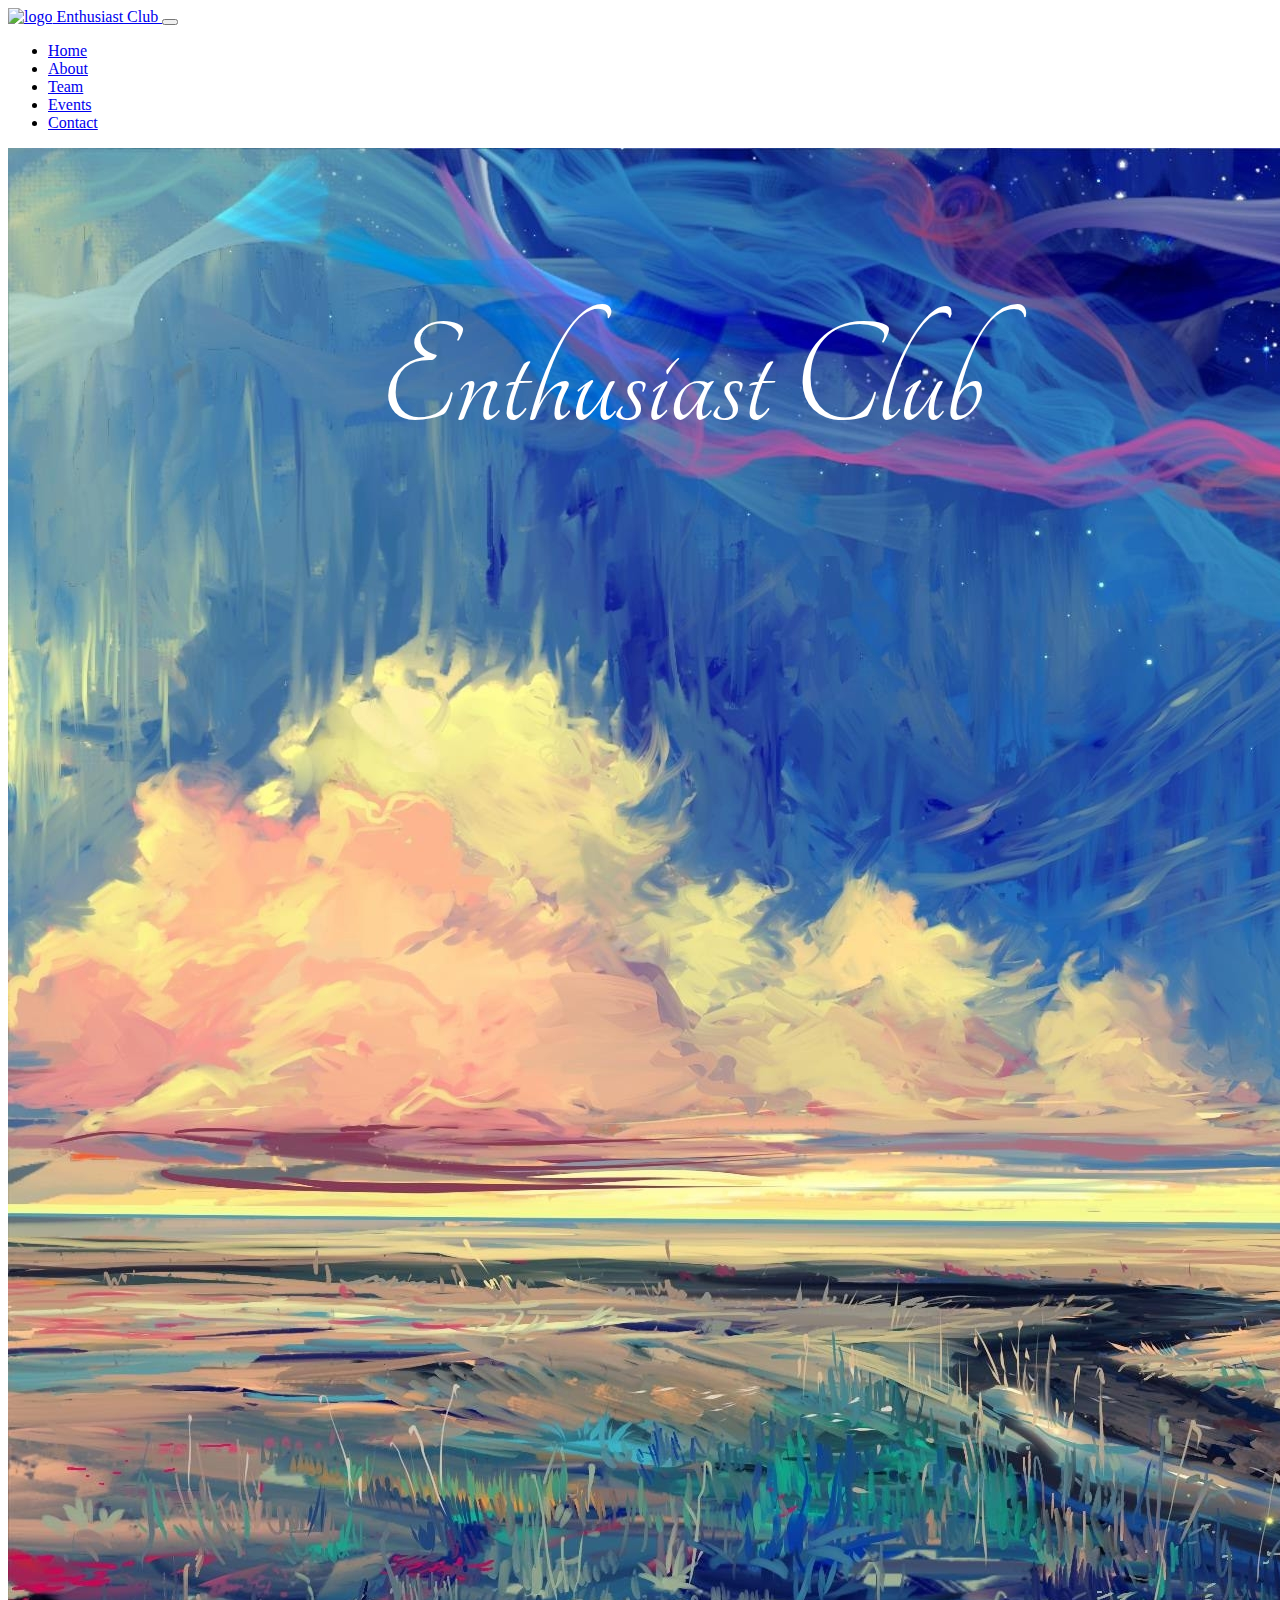
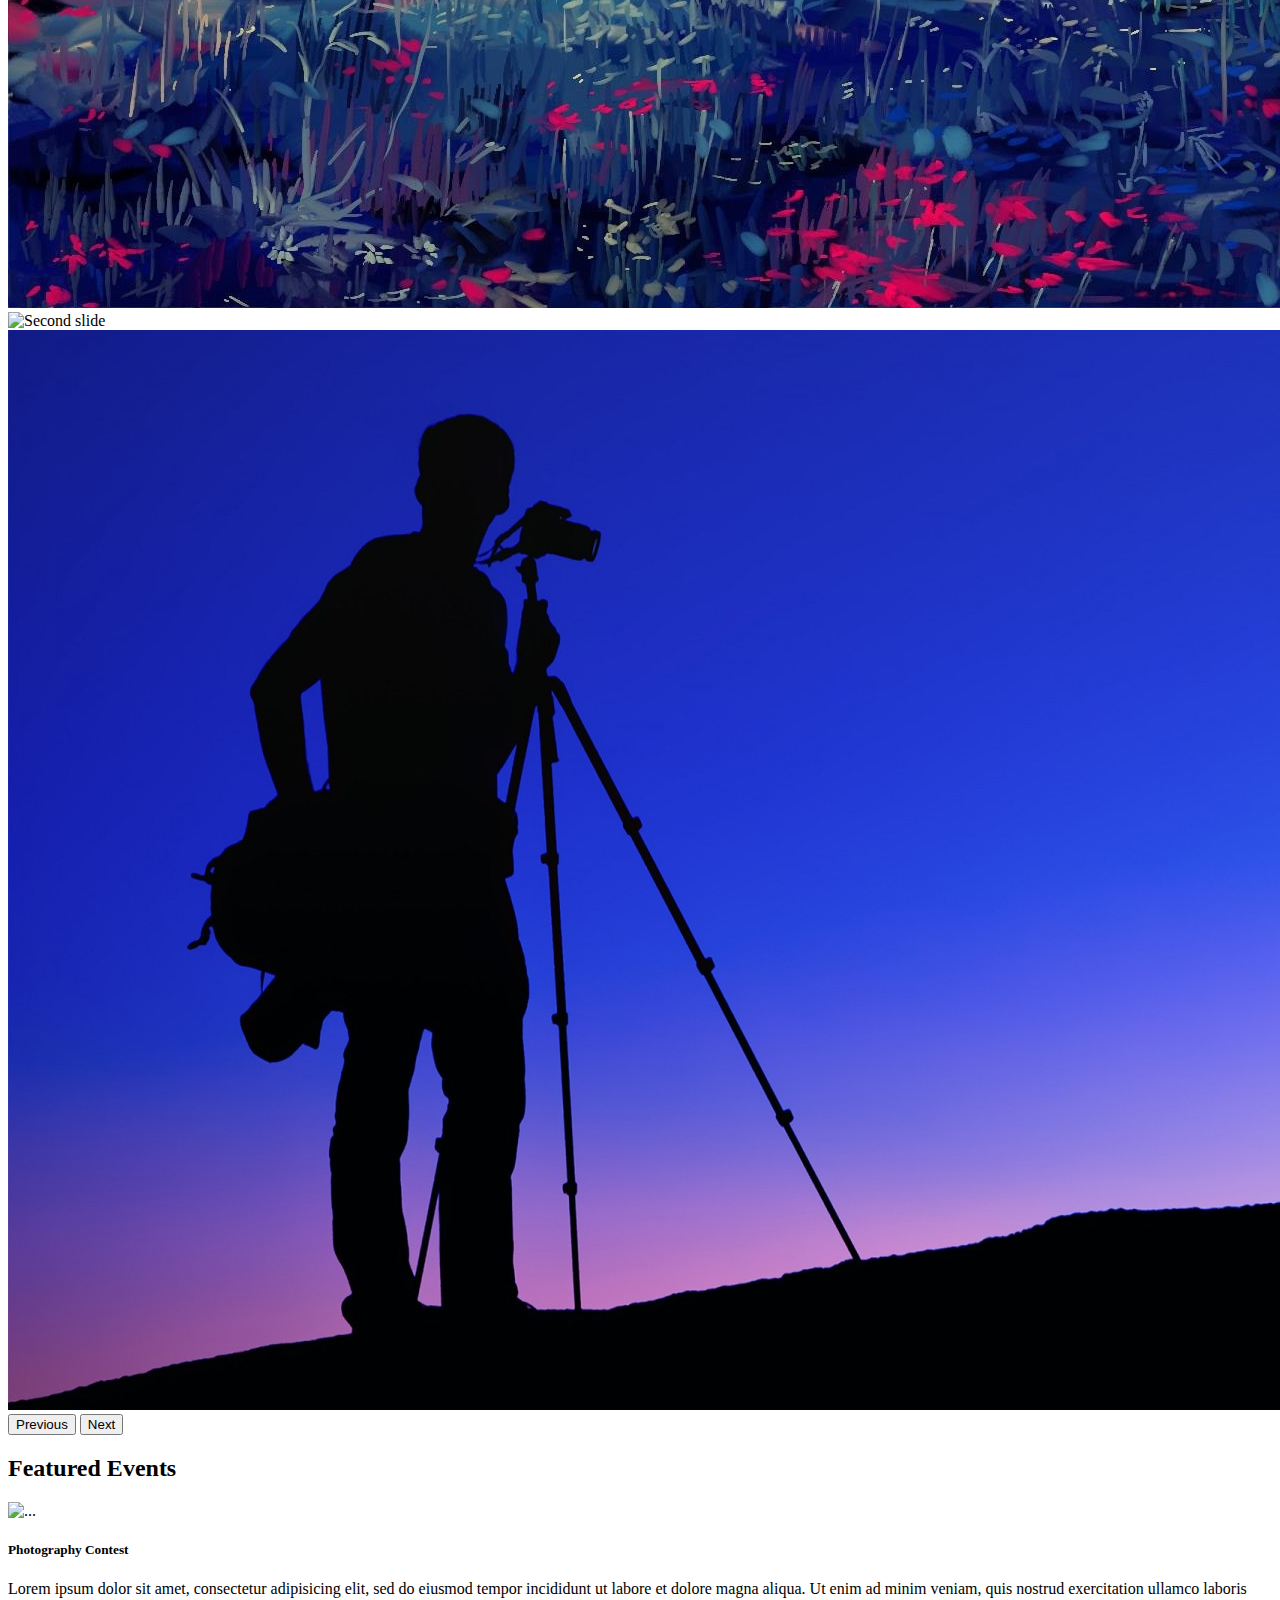
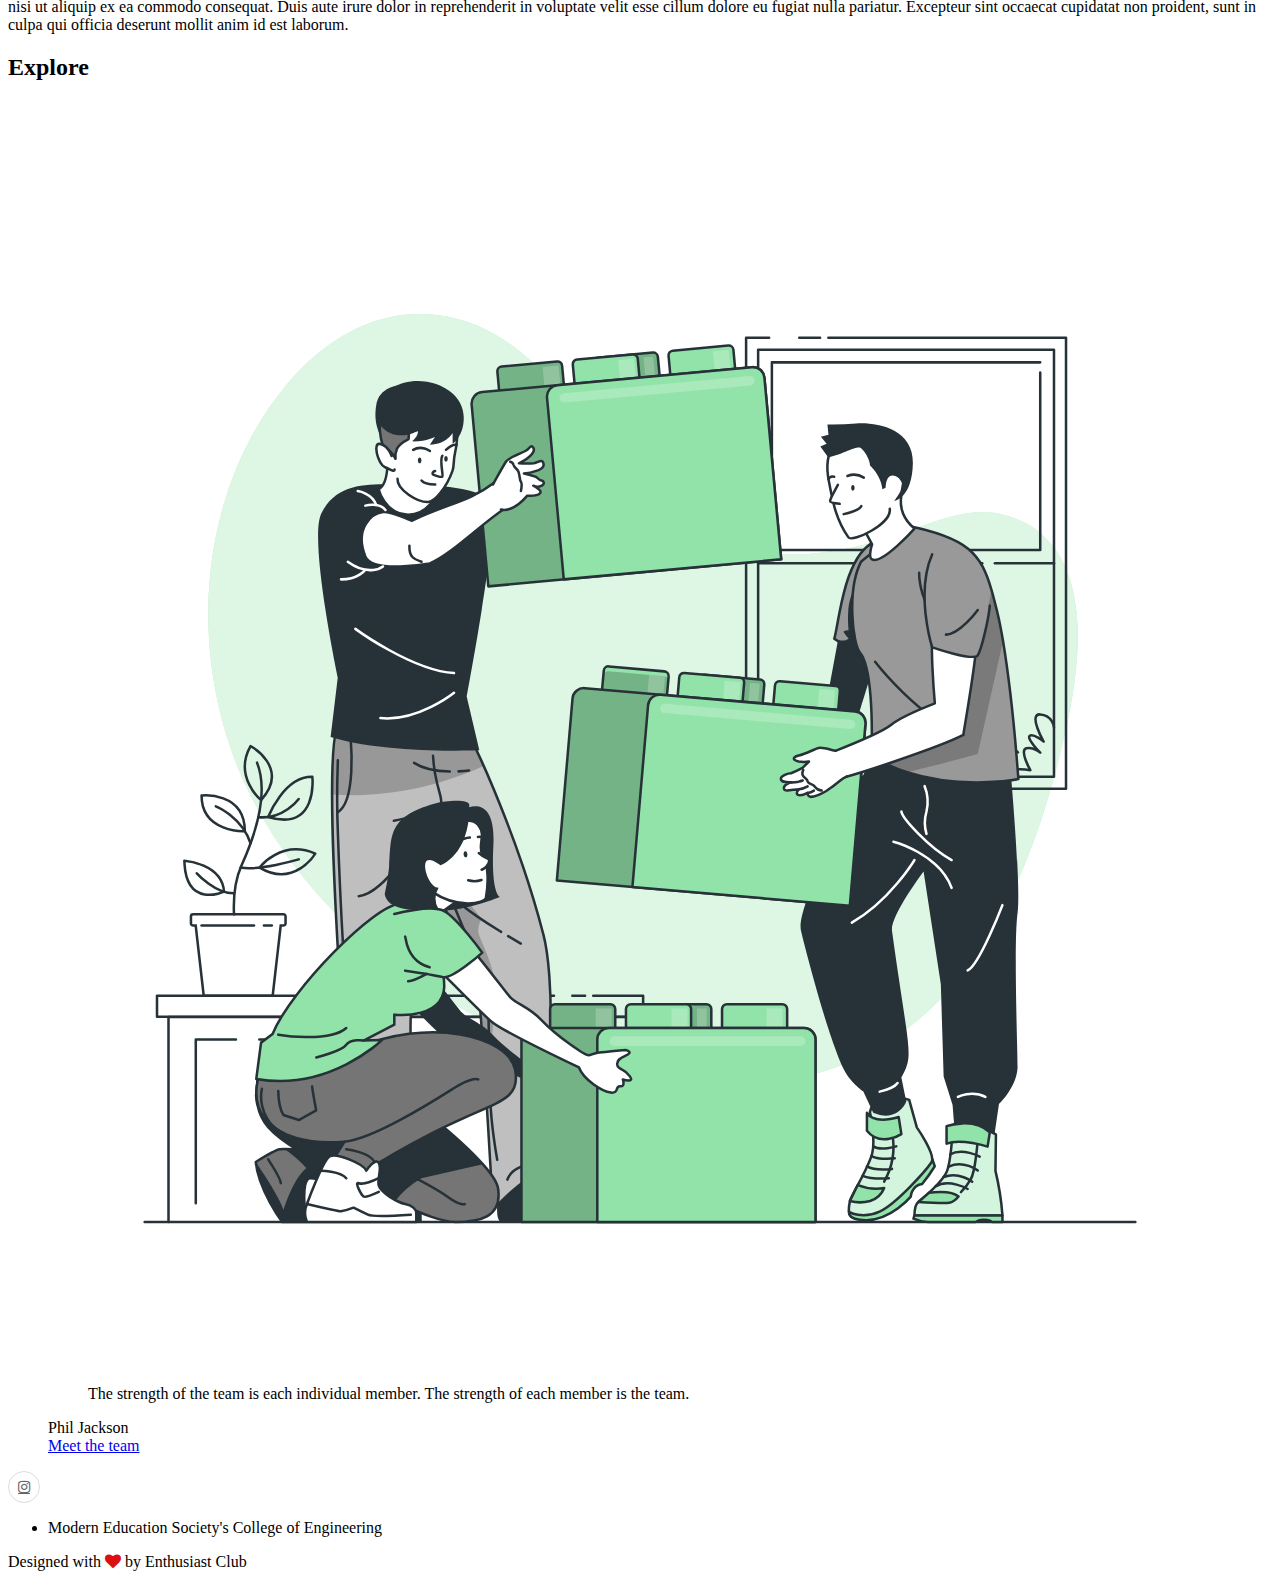
==== commit 5d187819: "one more profile" ====
--- a/index.html
+++ b/index.html
@@ -18,7 +18,7 @@
   <nav class="navbar navbar-expand-lg navbar-dark bg-dark">
     <div class="container-fluid">
       <a class="navbar-brand" href="#">
-        <img src="https://ik.imagekit.io/ec/Vector_EC_Recreate_kZ7aZPhyqGZ.png?updatedAt=1634973877570" width='30' height='24' alt="logo"> Enthusiat Club
+        <img src="https://ik.imagekit.io/ec/Vector_EC_Recreate_kZ7aZPhyqGZ.png?updatedAt=1634973877570" width='30' height='24' alt="logo"> Enthusiast Club
       </a>
       <button class="navbar-toggler" type="button" data-bs-toggle="collapse" data-bs-target="#navbarColor03" aria-controls="navbarColor03" aria-expanded="false" aria-label="Toggle navigation">
         <span class="navbar-toggler-icon"></span>
@@ -772,7 +772,7 @@
         </ul>
       </div>
       <div class="text-center">
-        <p>Designed with <i class="fa fa-heart"></i> by Enthusiat Club</p>
+        <p>Designed with <i class="fa fa-heart"></i> by Enthusiast Club</p>
       </div>
     </footer>
   </div>
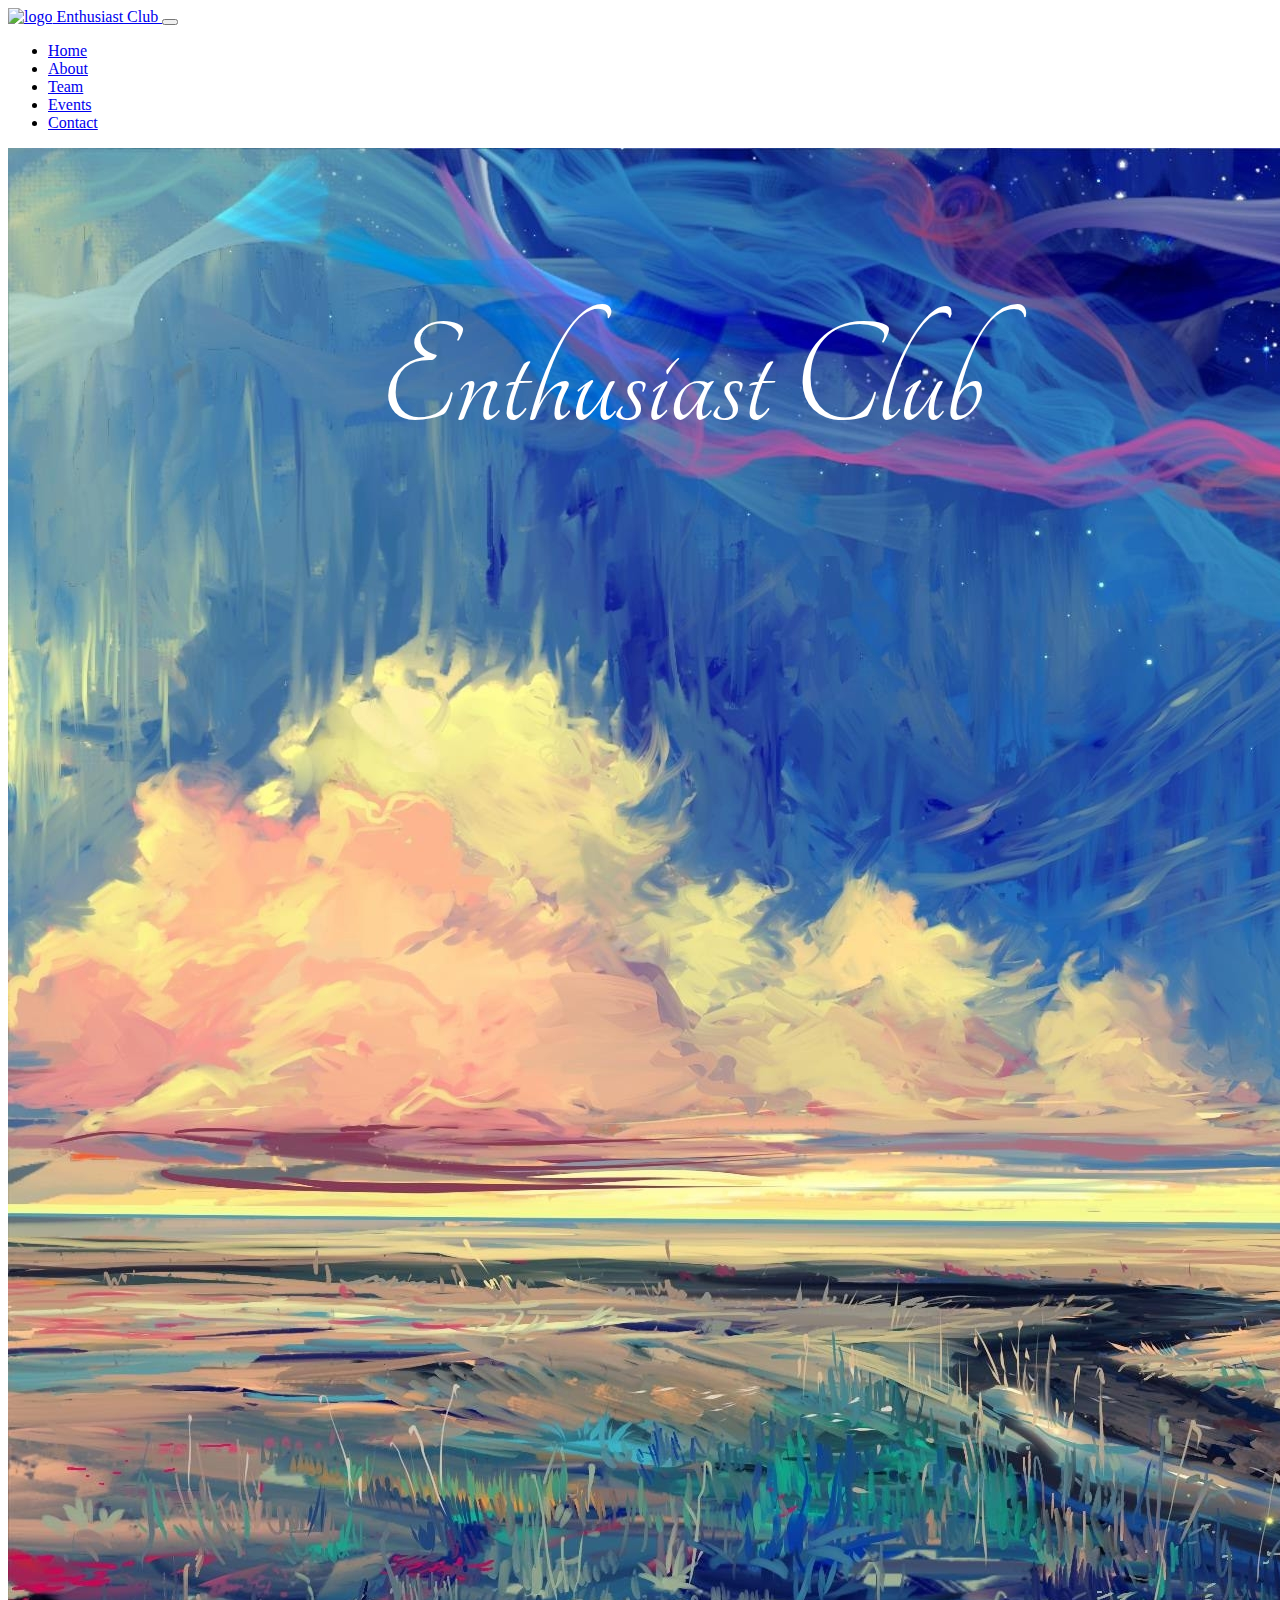
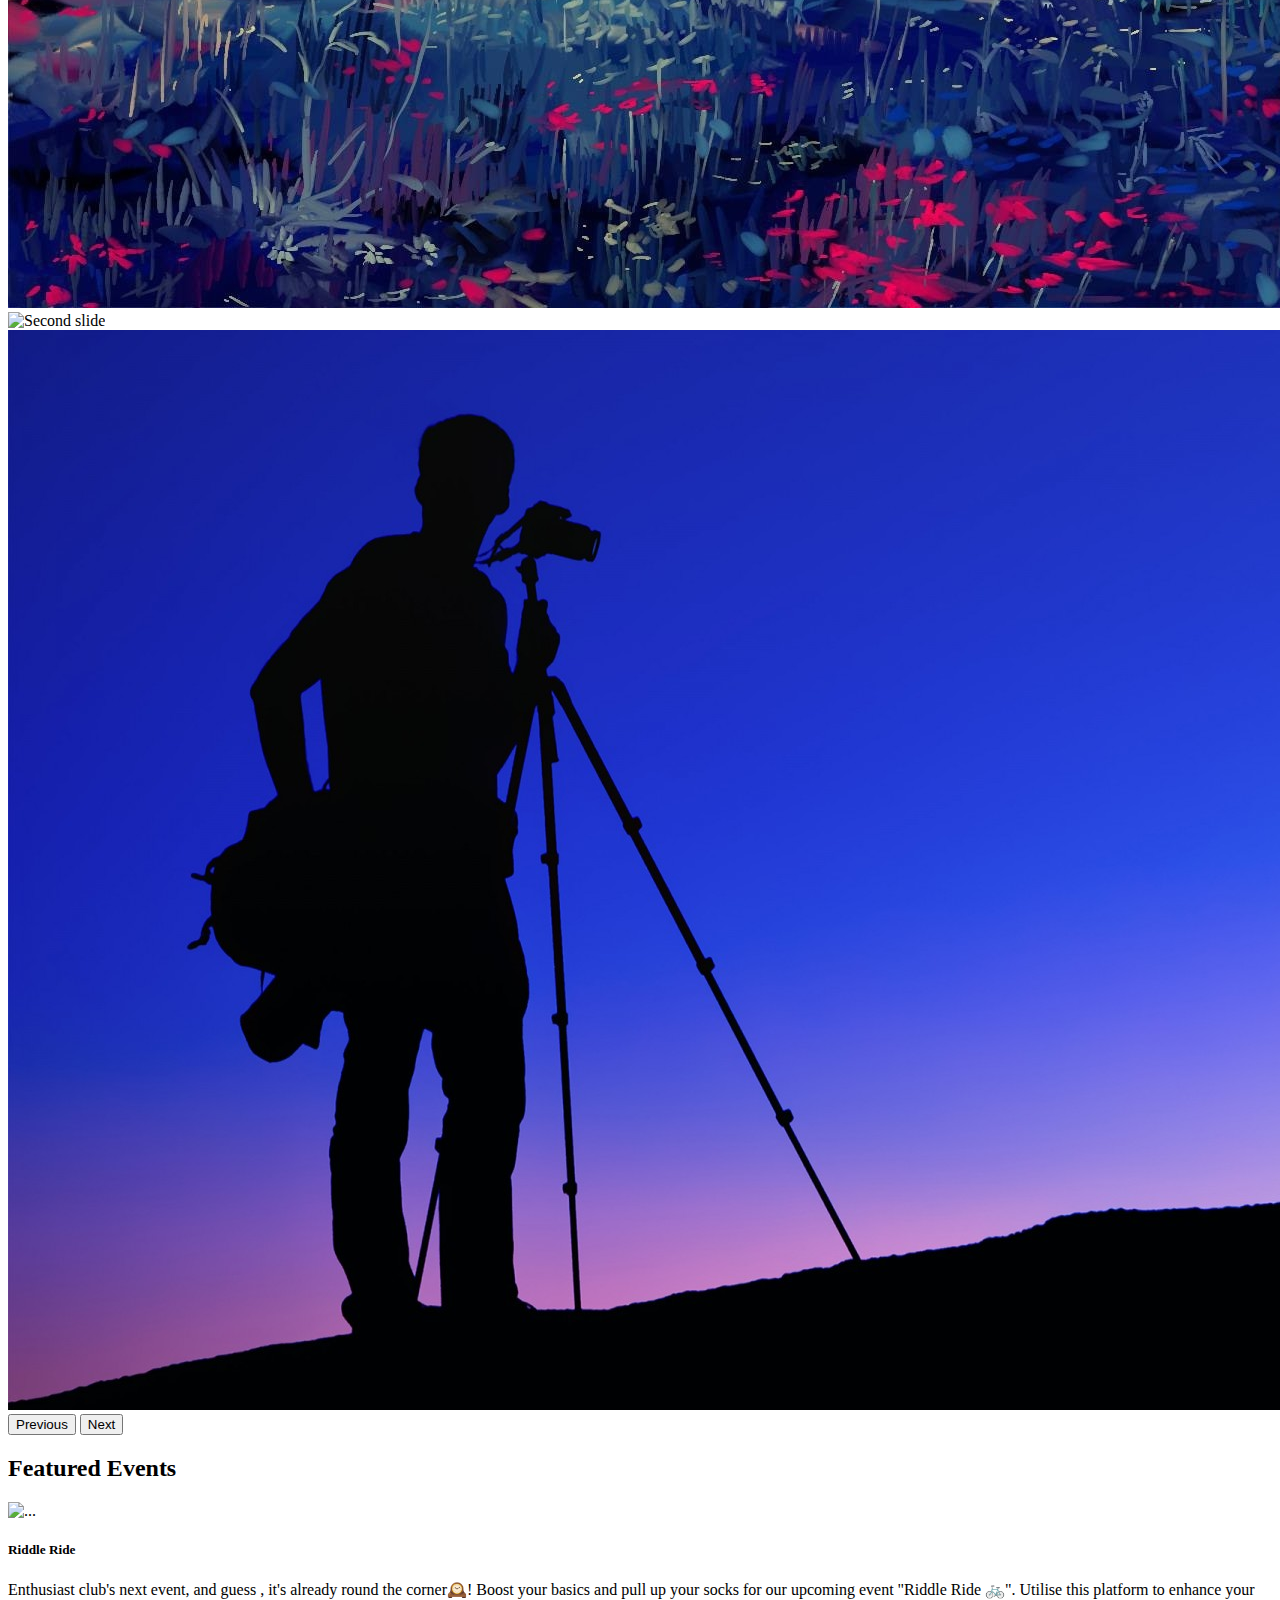
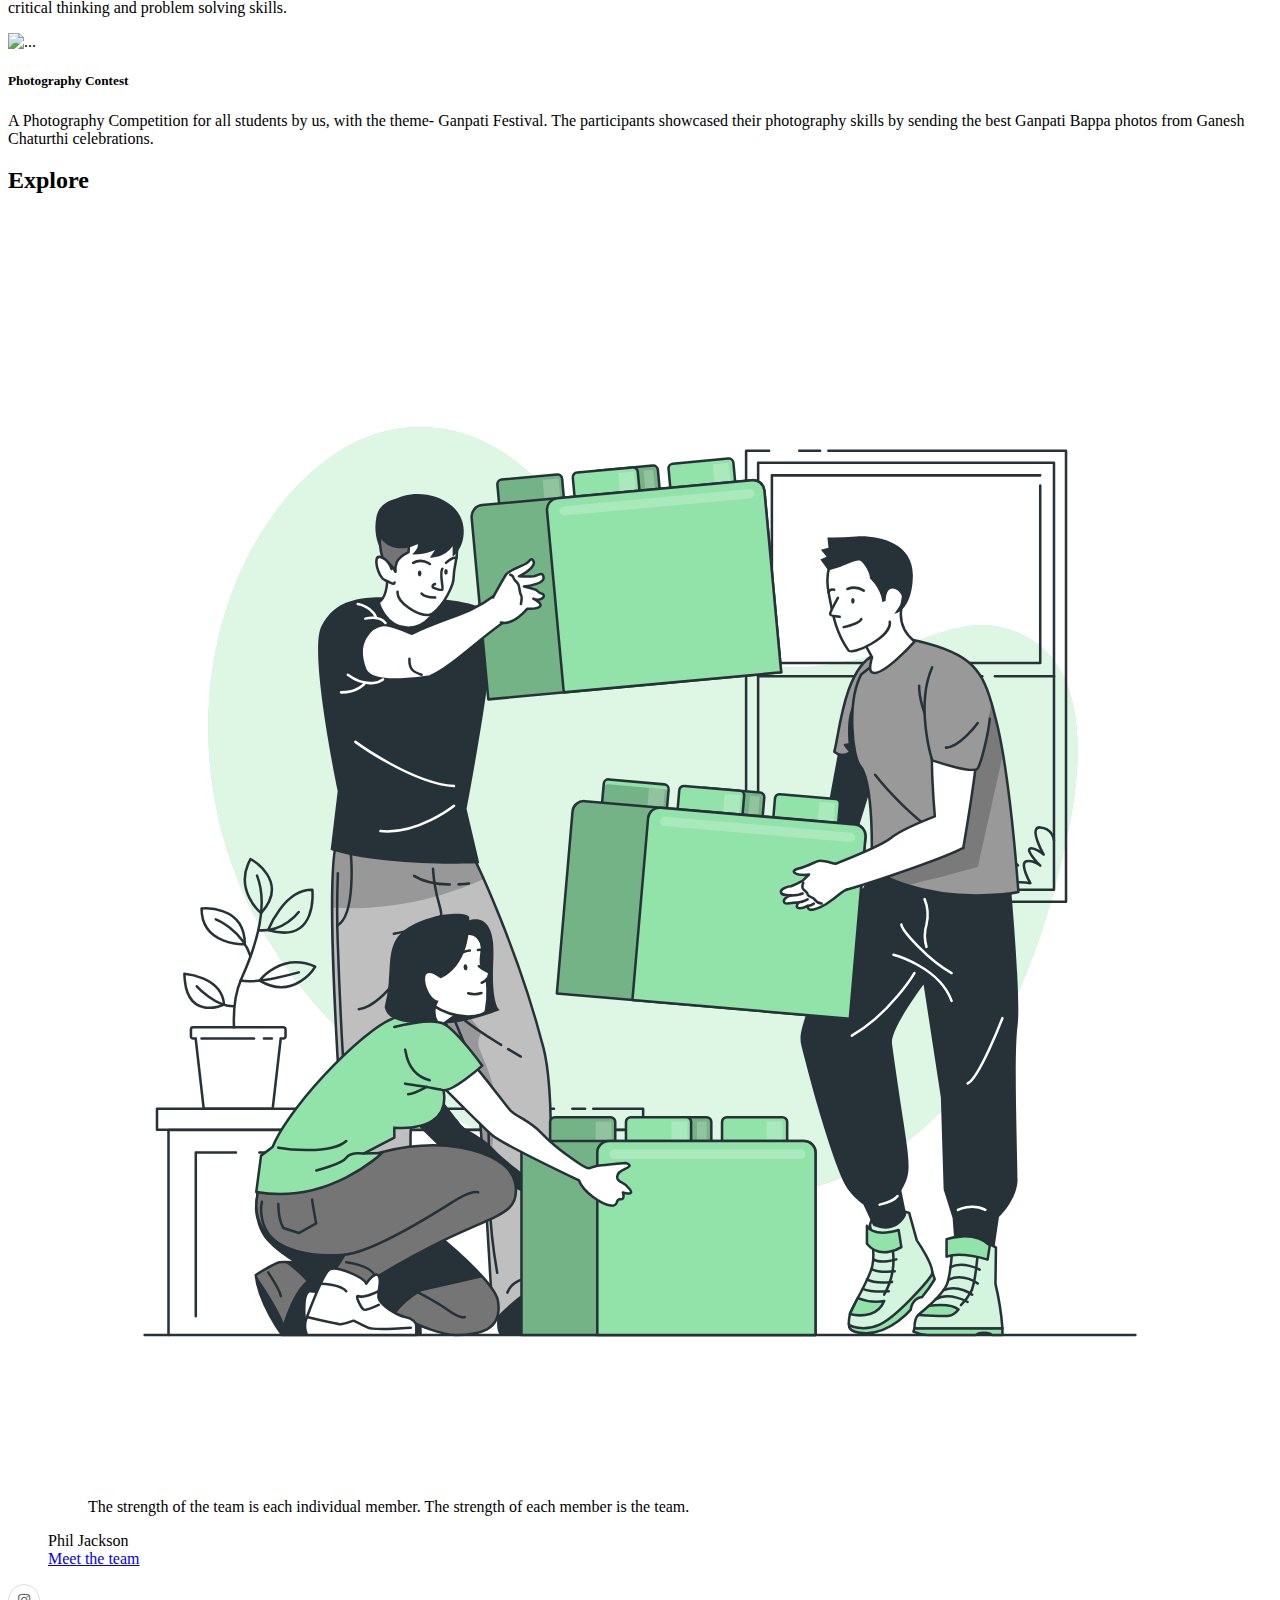
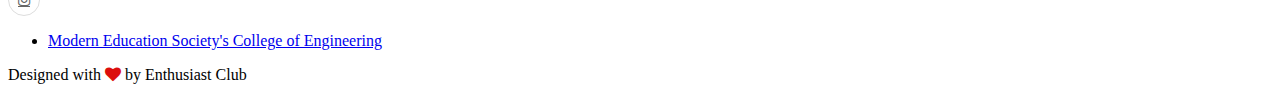
==== commit 0cf081da: "feedback link" ====
--- a/index.html
+++ b/index.html
@@ -8,7 +8,7 @@
   <link id='favicon' rel="shortcut icon" href="https://ik.imagekit.io/ec/Vector_EC_Recreate_kZ7aZPhyqGZ.png?updatedAt=1634973877570" type="image/x-png">
 
   <link href="https://maxcdn.bootstrapcdn.com/font-awesome/4.7.0/css/font-awesome.min.css" rel="stylesheet" />
-  <link rel="stylesheet" href="bootstrap.min.css">
+  <link rel="stylesheet" href="https://cdnjs.cloudflare.com/ajax/libs/bootswatch/5.1.3/quartz/bootstrap.min.css" integrity="sha512-k7BnoxK4uQKh1/VO7v9sOE/Kw7S6q4KnhDN/HpVqDXAaqUgBoD4Sir7ba/mcVGmT0p6MRi7KPGDaN53tPACnww==" crossorigin="anonymous" referrerpolicy="no-referrer" />
   <link rel="stylesheet" href="master.css">
 </head>
 
@@ -81,11 +81,21 @@
       <div class="row row-cols-1 row-cols-md-3 g-4">
         <div class="col">
           <div class="card">
+            <img src="https://ik.imagekit.io/ec/events/riddle_ride.png?updatedAt=1637313604631" class="card-img-top" height=400px alt="...">
+            <div class="card-body">
+              <h5 class="card-title">Riddle Ride</h5>
+              <p class="card-text">Enthusiast club's next event, and guess , it's already round the corner🕰️! 
+  
+                Boost your basics and pull up your socks for our upcoming event "Riddle Ride 🚲". Utilise this platform to enhance your critical thinking and problem solving skills. </p>
+            </div>
+          </div>
+        </div>
+        <div class="col">
+          <div class="card">
             <img src="https://ik.imagekit.io/ec/events/photo_WQ56jfYJ6ry.png?updatedAt=1634973654478" class="card-img-top" height=400px alt="...">
             <div class="card-body">
               <h5 class="card-title">Photography Contest</h5>
-              <p class="card-text">Lorem ipsum dolor sit amet, consectetur adipisicing elit, sed do eiusmod tempor incididunt ut labore et dolore magna aliqua. Ut enim ad minim veniam, quis nostrud exercitation ullamco laboris nisi ut aliquip ex ea
-                commodo consequat. Duis aute irure dolor in reprehenderit in voluptate velit esse cillum dolore eu fugiat nulla pariatur. Excepteur sint occaecat cupidatat non proident, sunt in culpa qui officia deserunt mollit anim id est laborum.
+              <p class="card-text">A Photography Competition for all students by us, with the theme- Ganpati Festival. The participants showcased their photography skills by sending the best Ganpati Bappa photos from Ganesh Chaturthi celebrations.
               </p>
             </div>
           </div>
@@ -763,12 +773,12 @@
     <footer>
       <div class="d-flex flex-wrap justify-content-between align-items-center py-3 my-4 border-top">
         <div class="col-md-4 d-flex align-items-center">
-          <li class="list-inline-item"><a href="#" class="social-link"><i class="fa fa-instagram"></i></a></li>
+          <li class="list-inline-item"><a href="https://www.instagram.com/_enthusiast_club_/" class="social-link"><i class="fa fa-instagram"></i></a></li>
           <!-- <span class="text-muted"></span> -->
         </div>
 
         <ul class="nav col-md-4 justify-content-end list-unstyled d-flex">
-          <li>Modern Education Society's College of Engineering</li>
+          <li ><a class="text-decoration-none" href="http://mescoepune.org/">Modern Education Society's College of Engineering</a></li>
         </ul>
       </div>
       <div class="text-center">
@@ -778,6 +788,11 @@
   </div>
 
 </body>
+ <script>
+    if (window.location.href == 'https://ecmescoe.tech/riddle-feedback') {
+      window.location.href = "https://forms.gle/CeoUVayQc6AkuwD68";
+    }
+  </script>
 <!-- JavaScript Bundle with Popper -->
 <script src="https://cdn.jsdelivr.net/npm/bootstrap@5.1.1/dist/js/bootstrap.bundle.min.js" integrity="sha384-/bQdsTh/da6pkI1MST/rWKFNjaCP5gBSY4sEBT38Q/9RBh9AH40zEOg7Hlq2THRZ" crossorigin="anonymous"></script>
 
